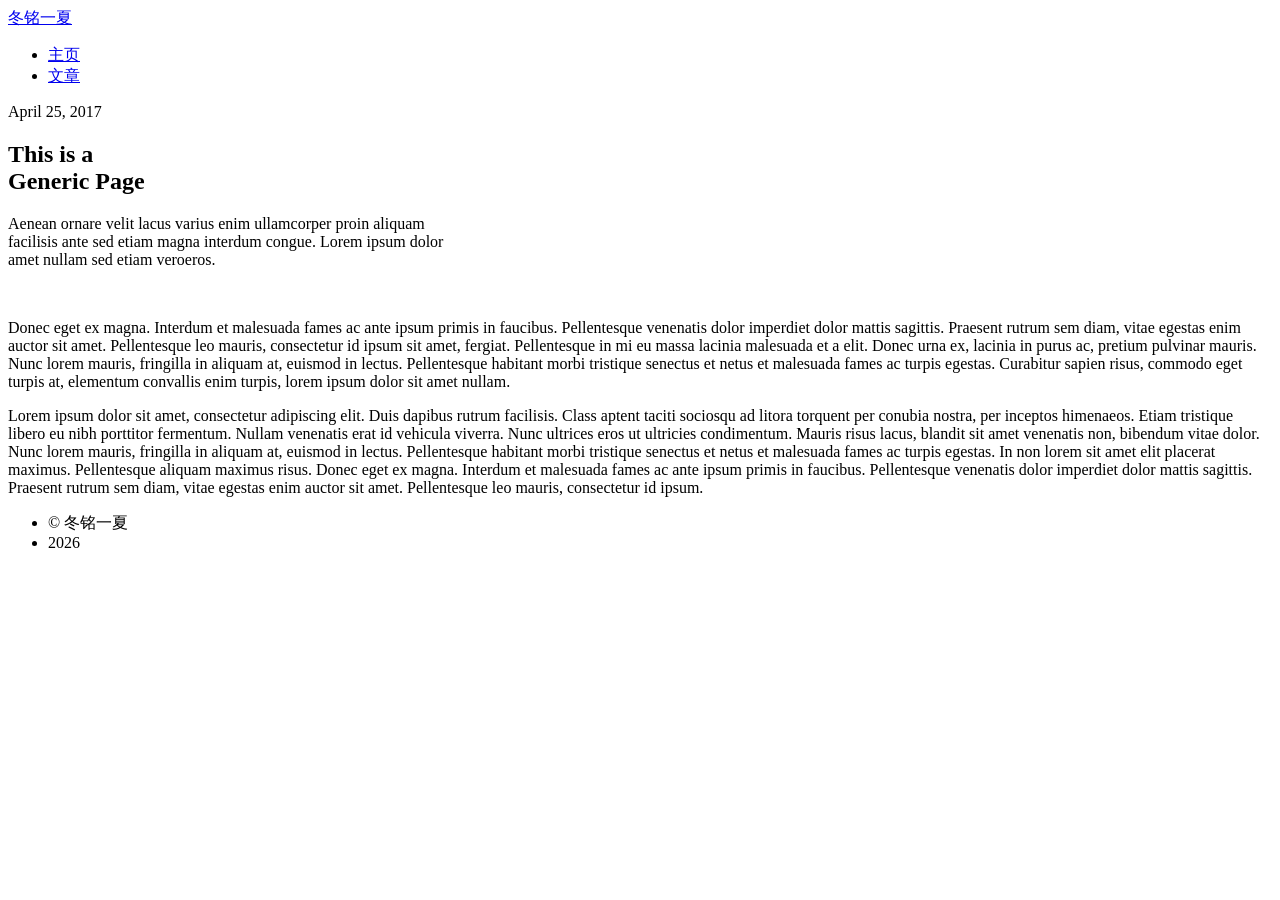
==== article.html @ 2c5b5fcd "Rename generic.html to article.html" ====
<!DOCTYPE HTML>
<!--
	Massively by HTML5 UP
	html5up.net | @ajlkn
	Free for personal and commercial use under the CCA 3.0 license (html5up.net/license)
-->
<html>
	<head>
		<title>文章</title>
		<meta charset="utf-8" />
		<meta name="viewport" content="width=device-width, initial-scale=1, user-scalable=no" />
		<link rel="stylesheet" href="assets/css/main.css" />
		<noscript><link rel="stylesheet" href="assets/css/noscript.css" /></noscript>
	</head>
	<body class="is-preload">

		<!-- Wrapper -->
			<div id="wrapper">

				<!-- Header -->
					<header id="header">
						<a href="index.html" class="logo">冬铭一夏</a>
					</header>

				<!-- Nav -->
					<nav id="nav">
						<ul class="links">
							<li><a href="index.html">主页</a></li>
							<li class="active"><a href="generic.html">文章</a></li>
					</nav>

				<!-- Main -->
					<div id="main">

						<!-- Post -->
							<section class="post">
								<header class="major">
									<span class="date">April 25, 2017</span>
									<h1>This is a<br />
									Generic Page</h1>
									<p>Aenean ornare velit lacus varius enim ullamcorper proin aliquam<br />
									facilisis ante sed etiam magna interdum congue. Lorem ipsum dolor<br />
									amet nullam sed etiam veroeros.</p>
								</header>
								<div class="image main"><img src="images/pic01.jpg" alt="" /></div>
								<p>Donec eget ex magna. Interdum et malesuada fames ac ante ipsum primis in faucibus. Pellentesque venenatis dolor imperdiet dolor mattis sagittis. Praesent rutrum sem diam, vitae egestas enim auctor sit amet. Pellentesque leo mauris, consectetur id ipsum sit amet, fergiat. Pellentesque in mi eu massa lacinia malesuada et a elit. Donec urna ex, lacinia in purus ac, pretium pulvinar mauris. Nunc lorem mauris, fringilla in aliquam at, euismod in lectus. Pellentesque habitant morbi tristique senectus et netus et malesuada fames ac turpis egestas. Curabitur sapien risus, commodo eget turpis at, elementum convallis enim turpis, lorem ipsum dolor sit amet nullam.</p>
								<p>Lorem ipsum dolor sit amet, consectetur adipiscing elit. Duis dapibus rutrum facilisis. Class aptent taciti sociosqu ad litora torquent per conubia nostra, per inceptos himenaeos. Etiam tristique libero eu nibh porttitor fermentum. Nullam venenatis erat id vehicula viverra. Nunc ultrices eros ut ultricies condimentum. Mauris risus lacus, blandit sit amet venenatis non, bibendum vitae dolor. Nunc lorem mauris, fringilla in aliquam at, euismod in lectus. Pellentesque habitant morbi tristique senectus et netus et malesuada fames ac turpis egestas. In non lorem sit amet elit placerat maximus. Pellentesque aliquam maximus risus. Donec eget ex magna. Interdum et malesuada fames ac ante ipsum primis in faucibus. Pellentesque venenatis dolor imperdiet dolor mattis sagittis. Praesent rutrum sem diam, vitae egestas enim auctor sit amet. Pellentesque leo mauris, consectetur id ipsum.</p>
							</section>

					</div>

				<!-- Copyright -->
					<div id="copyright">
						<ul><li>&copy; 冬铭一夏</li><li>2026</a></li></ul>
					</div>

			</div>

		<!-- Scripts -->
			<script src="assets/js/jquery.min.js"></script>
			<script src="assets/js/jquery.scrollex.min.js"></script>
			<script src="assets/js/jquery.scrolly.min.js"></script>
			<script src="assets/js/browser.min.js"></script>
			<script src="assets/js/breakpoints.min.js"></script>
			<script src="assets/js/util.js"></script>
			<script src="assets/js/main.js"></script>

	</body>
</html>
---- assets/css/main.css ----
@import url(fontawesome-all.min.css);
@import url("https://fonts.googleapis.com/css?family=Merriweather:300,700,300italic,700italic|Source+Sans+Pro:900");

/*
	Massively by HTML5 UP
	html5up.net | @ajlkn
	Free for personal and commercial use under the CCA 3.0 license (html5up.net/license)
*/

html, body, div, span, applet, object,
iframe, h1, h2, h3, h4, h5, h6, p, blockquote,
pre, a, abbr, acronym, address, big, cite,
code, del, dfn, em, img, ins, kbd, q, s, samp,
small, strike, strong, sub, sup, tt, var, b,
u, i, center, dl, dt, dd, ol, ul, li, fieldset,
form, label, legend, table, caption, tbody,
tfoot, thead, tr, th, td, article, aside,
canvas, details, embed, figure, figcaption,
footer, header, hgroup, menu, nav, output, ruby,
section, summary, time, mark, audio, video {
	margin: 0;
	padding: 0;
	border: 0;
	font-size: 100%;
	font: inherit;
	vertical-align: baseline;}

article, aside, details, figcaption, figure,
footer, header, hgroup, menu, nav, section {
	display: block;}

body {
	line-height: 1;
}

ol, ul {
	list-style: none;
}

blockquote, q {
	quotes: none;
}

	blockquote:before, blockquote:after, q:before, q:after {
		content: '';
		content: none;
	}

table {
	border-collapse: collapse;
	border-spacing: 0;
}

body {
	-webkit-text-size-adjust: none;
}

mark {
	background-color: transparent;
	color: inherit;
}

input::-moz-focus-inner {
	border: 0;
	padding: 0;
}

input, select, textarea {
	-moz-appearance: none;
	-webkit-appearance: none;
	-ms-appearance: none;
	appearance: none;
}

/* Basic */

	@-ms-viewport {
		width: device-width;
	}

	body {
		-ms-overflow-style: scrollbar;
	}

	@media screen and (max-width: 480px) {

		html, body {
			min-width: 320px;
		}

	}

	html {
		box-sizing: border-box;
	}

	*, *:before, *:after {
		box-sizing: inherit;
	}

	body {
		background-color: #1e252d;
	}

		body.is-preload *, body.is-preload *:before, body.is-preload *:after {
			-moz-animation: none !important;
			-webkit-animation: none !important;
			-ms-animation: none !important;
			animation: none !important;
			-moz-transition: none !important;
			-webkit-transition: none !important;
			-ms-transition: none !important;
			transition: none !important;
		}

/* Type */

	html {
		font-size: 16pt;
	}

		@media screen and (max-width: 1680px) {

			html {
				font-size: 12pt;
			}

		}

		@media screen and (max-width: 1280px) {

			html {
				font-size: 11pt;
			}

		}

		@media screen and (max-width: 360px) {

			html {
				font-size: 10pt;
			}

		}

	body {
		color: #212931;
	}

	body, input, select, textarea {
		font-family: "Merriweather", Georgia, serif;
		font-weight: 300;
		font-size: 1rem;
		line-height: 2.375;
	}

	a {
		-moz-transition: color 0.2s ease-in-out, background-color 0.2s ease-in-out, border-color 0.2s ease-in-out, box-shadow 0.2s ease-in-out;
		-webkit-transition: color 0.2s ease-in-out, background-color 0.2s ease-in-out, border-color 0.2s ease-in-out, box-shadow 0.2s ease-in-out;
		-ms-transition: color 0.2s ease-in-out, background-color 0.2s ease-in-out, border-color 0.2s ease-in-out, box-shadow 0.2s ease-in-out;
		transition: color 0.2s ease-in-out, background-color 0.2s ease-in-out, border-color 0.2s ease-in-out, box-shadow 0.2s ease-in-out;
		border-bottom: dotted 1px;
		text-decoration: none;
	}

		a:hover {
			border-bottom-color: transparent;
		}

	strong, b {
		font-weight: 600;
	}

	em, i {
		font-style: italic;
	}

	p {
		text-align: justify;
		margin: 0 0 2rem 0;
	}

	h1, h2, h3, h4, h5, h6 {
		font-family: "Source Sans Pro", Helvetica, sans-serif;
		font-weight: 900;
		line-height: 1.5;
		letter-spacing: 0.075em;
		text-transform: uppercase;
		margin: 0 0 1rem 0;
	}

		h1 a, h2 a, h3 a, h4 a, h5 a, h6 a {
			border-bottom: 0;
			color: inherit;
			text-decoration: none;
		}

	h1 {
		font-size: 4rem;
		line-height: 1.1;
		margin: 0 0 2rem 0;
	}

	h2 {
		font-size: 1.75rem;
		line-height: 1.3;
		margin: 0 0 1.5rem 0;
	}

	h3 {
		font-size: 1.25rem;
		margin: 0 0 1.5rem 0;
	}

	h4 {
		font-size: 1rem;
	}

	h5 {
		font-size: 0.9rem;
	}

	h6 {
		font-size: 0.8rem;
	}

	sub {
		font-size: 0.8rem;
		position: relative;
		top: 0.5rem;
	}

	sup {
		font-size: 0.8rem;
		position: relative;
		top: -0.5rem;
	}

	blockquote {
		border-left: solid 4px;
		font-style: italic;
		margin: 0 0 2rem 0;
		padding: 0.5rem 0 0.5rem 2rem;
	}

	code {
		border: solid 2px;
		font-family: "Courier New", monospace;
		font-size: 0.9rem;
		margin: 0 0.25rem;
		padding: 0.25rem 0.65rem;
	}

	pre {
		-webkit-overflow-scrolling: touch;
		font-family: "Courier New", monospace;
		font-size: 0.9rem;
		margin: 0 0 2rem 0;
	}

		pre code {
			display: block;
			line-height: 1.75;
			padding: 1rem 1.5rem;
			overflow-x: auto;
		}

	hr {
		border: 0;
		border-bottom: solid 2px;
		margin: 3rem 0;
	}

		hr.major {
			margin: 5rem 0;
		}

	.align-left {
		text-align: left;
	}

	.align-center {
		text-align: center;
	}

	.align-right {
		text-align: right;
	}

	input, select, textarea {
		color: #212931;
	}

	a {
		color: #212931;
		border-bottom-color: rgba(33, 41, 49, 0.5);
	}

		a:hover {
			border-bottom-color: transparent;
			color: #18bfef !important;
		}

	strong, b {
		color: #212931;
	}

	h1, h2, h3, h4, h5, h6 {
		color: #212931;
	}

	blockquote {
		border-left-color: #eeeeee;
	}

	code {
		background: rgba(220, 220, 220, 0.25);
		border-color: #eeeeee;
	}

	hr {
		border-bottom-color: #eeeeee;
	}

/* Row */

	.row {
		display: flex;
		flex-wrap: wrap;
		box-sizing: border-box;
		align-items: stretch;
	}

		.row > * {
			box-sizing: border-box;
		}

		.row.gtr-uniform > * > :last-child {
			margin-bottom: 0;
		}

		.row.aln-left {
			justify-content: flex-start;
		}

		.row.aln-center {
			justify-content: center;
		}

		.row.aln-right {
			justify-content: flex-end;
		}

		.row.aln-top {
			align-items: flex-start;
		}

		.row.aln-middle {
			align-items: center;
		}

		.row.aln-bottom {
			align-items: flex-end;
		}

		.row > .imp {
			order: -1;
		}

		.row > .col-1 {
			width: 8.33333%;
		}

		.row > .off-1 {
			margin-left: 8.33333%;
		}

		.row > .col-2 {
			width: 16.66667%;
		}

		.row > .off-2 {
			margin-left: 16.66667%;
		}

		.row > .col-3 {
			width: 25%;
		}

		.row > .off-3 {
			margin-left: 25%;
		}

		.row > .col-4 {
			width: 33.33333%;
		}

		.row > .off-4 {
			margin-left: 33.33333%;
		}

		.row > .col-5 {
			width: 41.66667%;
		}

		.row > .off-5 {
			margin-left: 41.66667%;
		}

		.row > .col-6 {
			width: 50%;
		}

		.row > .off-6 {
			margin-left: 50%;
		}

		.row > .col-7 {
			width: 58.33333%;
		}

		.row > .off-7 {
			margin-left: 58.33333%;
		}

		.row > .col-8 {
			width: 66.66667%;
		}

		.row > .off-8 {
			margin-left: 66.66667%;
		}

		.row > .col-9 {
			width: 75%;
		}

		.row > .off-9 {
			margin-left: 75%;
		}

		.row > .col-10 {
			width: 83.33333%;
		}

		.row > .off-10 {
			margin-left: 83.33333%;
		}

		.row > .col-11 {
			width: 91.66667%;
		}

		.row > .off-11 {
			margin-left: 91.66667%;
		}

		.row > .col-12 {
			width: 100%;
		}

		.row > .off-12 {
			margin-left: 100%;
		}

		.row.gtr-0 {
			margin-top: 0;
			margin-left: 0rem;
		}

			.row.gtr-0 > * {
				padding: 0 0 0 0rem;
			}

			.row.gtr-0.gtr-uniform {
				margin-top: 0rem;
			}

				.row.gtr-0.gtr-uniform > * {
					padding-top: 0rem;
				}

		.row.gtr-25 {
			margin-top: 0;
			margin-left: -0.375rem;
		}

			.row.gtr-25 > * {
				padding: 0 0 0 0.375rem;
			}

			.row.gtr-25.gtr-uniform {
				margin-top: -0.375rem;
			}

				.row.gtr-25.gtr-uniform > * {
					padding-top: 0.375rem;
				}

		.row.gtr-50 {
			margin-top: 0;
			margin-left: -0.75rem;
		}

			.row.gtr-50 > * {
				padding: 0 0 0 0.75rem;
			}

			.row.gtr-50.gtr-uniform {
				margin-top: -0.75rem;
			}

				.row.gtr-50.gtr-uniform > * {
					padding-top: 0.75rem;
				}

		.row {
			margin-top: 0;
			margin-left: -1.5rem;
		}

			.row > * {
				padding: 0 0 0 1.5rem;
			}

			.row.gtr-uniform {
				margin-top: -1.5rem;
			}

				.row.gtr-uniform > * {
					padding-top: 1.5rem;
				}

		.row.gtr-150 {
			margin-top: 0;
			margin-left: -2.25rem;
		}

			.row.gtr-150 > * {
				padding: 0 0 0 2.25rem;
			}

			.row.gtr-150.gtr-uniform {
				margin-top: -2.25rem;
			}

				.row.gtr-150.gtr-uniform > * {
					padding-top: 2.25rem;
				}

		.row.gtr-200 {
			margin-top: 0;
			margin-left: -3rem;
		}

			.row.gtr-200 > * {
				padding: 0 0 0 3rem;
			}

			.row.gtr-200.gtr-uniform {
				margin-top: -3rem;
			}

				.row.gtr-200.gtr-uniform > * {
					padding-top: 3rem;
				}

		@media screen and (max-width: 1680px) {

			.row {
				display: flex;
				flex-wrap: wrap;
				box-sizing: border-box;
				align-items: stretch;
			}

				.row > * {
					box-sizing: border-box;
				}

				.row.gtr-uniform > * > :last-child {
					margin-bottom: 0;
				}

				.row.aln-left {
					justify-content: flex-start;
				}

				.row.aln-center {
					justify-content: center;
				}

				.row.aln-right {
					justify-content: flex-end;
				}

				.row.aln-top {
					align-items: flex-start;
				}

				.row.aln-middle {
					align-items: center;
				}

				.row.aln-bottom {
					align-items: flex-end;
				}

				.row > .imp-xlarge {
					order: -1;
				}

				.row > .col-1-xlarge {
					width: 8.33333%;
				}

				.row > .off-1-xlarge {
					margin-left: 8.33333%;
				}

				.row > .col-2-xlarge {
					width: 16.66667%;
				}

				.row > .off-2-xlarge {
					margin-left: 16.66667%;
				}

				.row > .col-3-xlarge {
					width: 25%;
				}

				.row > .off-3-xlarge {
					margin-left: 25%;
				}

				.row > .col-4-xlarge {
					width: 33.33333%;
				}

				.row > .off-4-xlarge {
					margin-left: 33.33333%;
				}

				.row > .col-5-xlarge {
					width: 41.66667%;
				}

				.row > .off-5-xlarge {
					margin-left: 41.66667%;
				}

				.row > .col-6-xlarge {
					width: 50%;
				}

				.row > .off-6-xlarge {
					margin-left: 50%;
				}

				.row > .col-7-xlarge {
					width: 58.33333%;
				}

				.row > .off-7-xlarge {
					margin-left: 58.33333%;
				}

				.row > .col-8-xlarge {
					width: 66.66667%;
				}

				.row > .off-8-xlarge {
					margin-left: 66.66667%;
				}

				.row > .col-9-xlarge {
					width: 75%;
				}

				.row > .off-9-xlarge {
					margin-left: 75%;
				}

				.row > .col-10-xlarge {
					width: 83.33333%;
				}

				.row > .off-10-xlarge {
					margin-left: 83.33333%;
				}

				.row > .col-11-xlarge {
					width: 91.66667%;
				}

				.row > .off-11-xlarge {
					margin-left: 91.66667%;
				}

				.row > .col-12-xlarge {
					width: 100%;
				}

				.row > .off-12-xlarge {
					margin-left: 100%;
				}

				.row.gtr-0 {
					margin-top: 0;
					margin-left: 0rem;
				}

					.row.gtr-0 > * {
						padding: 0 0 0 0rem;
					}

					.row.gtr-0.gtr-uniform {
						margin-top: 0rem;
					}

						.row.gtr-0.gtr-uniform > * {
							padding-top: 0rem;
						}

				.row.gtr-25 {
					margin-top: 0;
					margin-left: -0.375rem;
				}

					.row.gtr-25 > * {
						padding: 0 0 0 0.375rem;
					}

					.row.gtr-25.gtr-uniform {
						margin-top: -0.375rem;
					}

						.row.gtr-25.gtr-uniform > * {
							padding-top: 0.375rem;
						}

				.row.gtr-50 {
					margin-top: 0;
					margin-left: -0.75rem;
				}

					.row.gtr-50 > * {
						padding: 0 0 0 0.75rem;
					}

					.row.gtr-50.gtr-uniform {
						margin-top: -0.75rem;
					}

						.row.gtr-50.gtr-uniform > * {
							padding-top: 0.75rem;
						}

				.row {
					margin-top: 0;
					margin-left: -1.5rem;
				}

					.row > * {
						padding: 0 0 0 1.5rem;
					}

					.row.gtr-uniform {
						margin-top: -1.5rem;
					}

						.row.gtr-uniform > * {
							padding-top: 1.5rem;
						}

				.row.gtr-150 {
					margin-top: 0;
					margin-left: -2.25rem;
				}

					.row.gtr-150 > * {
						padding: 0 0 0 2.25rem;
					}

					.row.gtr-150.gtr-uniform {
						margin-top: -2.25rem;
					}

						.row.gtr-150.gtr-uniform > * {
							padding-top: 2.25rem;
						}

				.row.gtr-200 {
					margin-top: 0;
					margin-left: -3rem;
				}

					.row.gtr-200 > * {
						padding: 0 0 0 3rem;
					}

					.row.gtr-200.gtr-uniform {
						margin-top: -3rem;
					}

						.row.gtr-200.gtr-uniform > * {
							padding-top: 3rem;
						}

		}

		@media screen and (max-width: 1280px) {

			.row {
				display: flex;
				flex-wrap: wrap;
				box-sizing: border-box;
				align-items: stretch;
			}

				.row > * {
					box-sizing: border-box;
				}

				.row.gtr-uniform > * > :last-child {
					margin-bottom: 0;
				}

				.row.aln-left {
					justify-content: flex-start;
				}

				.row.aln-center {
					justify-content: center;
				}

				.row.aln-right {
					justify-content: flex-end;
				}

				.row.aln-top {
					align-items: flex-start;
				}

				.row.aln-middle {
					align-items: center;
				}

				.row.aln-bottom {
					align-items: flex-end;
				}

				.row > .imp-large {
					order: -1;
				}

				.row > .col-1-large {
					width: 8.33333%;
				}

				.row > .off-1-large {
					margin-left: 8.33333%;
				}

				.row > .col-2-large {
					width: 16.66667%;
				}

				.row > .off-2-large {
					margin-left: 16.66667%;
				}

				.row > .col-3-large {
					width: 25%;
				}

				.row > .off-3-large {
					margin-left: 25%;
				}

				.row > .col-4-large {
					width: 33.33333%;
				}

				.row > .off-4-large {
					margin-left: 33.33333%;
				}

				.row > .col-5-large {
					width: 41.66667%;
				}

				.row > .off-5-large {
					margin-left: 41.66667%;
				}

				.row > .col-6-large {
					width: 50%;
				}

				.row > .off-6-large {
					margin-left: 50%;
				}

				.row > .col-7-large {
					width: 58.33333%;
				}

				.row > .off-7-large {
					margin-left: 58.33333%;
				}

				.row > .col-8-large {
					width: 66.66667%;
				}

				.row > .off-8-large {
					margin-left: 66.66667%;
				}

				.row > .col-9-large {
					width: 75%;
				}

				.row > .off-9-large {
					margin-left: 75%;
				}

				.row > .col-10-large {
					width: 83.33333%;
				}

				.row > .off-10-large {
					margin-left: 83.33333%;
				}

				.row > .col-11-large {
					width: 91.66667%;
				}

				.row > .off-11-large {
					margin-left: 91.66667%;
				}

				.row > .col-12-large {
					width: 100%;
				}

				.row > .off-12-large {
					margin-left: 100%;
				}

				.row.gtr-0 {
					margin-top: 0;
					margin-left: 0rem;
				}

					.row.gtr-0 > * {
						padding: 0 0 0 0rem;
					}

					.row.gtr-0.gtr-uniform {
						margin-top: 0rem;
					}

						.row.gtr-0.gtr-uniform > * {
							padding-top: 0rem;
						}

				.row.gtr-25 {
					margin-top: 0;
					margin-left: -0.375rem;
				}

					.row.gtr-25 > * {
						padding: 0 0 0 0.375rem;
					}

					.row.gtr-25.gtr-uniform {
						margin-top: -0.375rem;
					}

						.row.gtr-25.gtr-uniform > * {
							padding-top: 0.375rem;
						}

				.row.gtr-50 {
					margin-top: 0;
					margin-left: -0.75rem;
				}

					.row.gtr-50 > * {
						padding: 0 0 0 0.75rem;
					}

					.row.gtr-50.gtr-uniform {
						margin-top: -0.75rem;
					}

						.row.gtr-50.gtr-uniform > * {
							padding-top: 0.75rem;
						}

				.row {
					margin-top: 0;
					margin-left: -1.5rem;
				}

					.row > * {
						padding: 0 0 0 1.5rem;
					}

					.row.gtr-uniform {
						margin-top: -1.5rem;
					}

						.row.gtr-uniform > * {
							padding-top: 1.5rem;
						}

				.row.gtr-150 {
					margin-top: 0;
					margin-left: -2.25rem;
				}

					.row.gtr-150 > * {
						padding: 0 0 0 2.25rem;
					}

					.row.gtr-150.gtr-uniform {
						margin-top: -2.25rem;
					}

						.row.gtr-150.gtr-uniform > * {
							padding-top: 2.25rem;
						}

				.row.gtr-200 {
					margin-top: 0;
					margin-left: -3rem;
				}

					.row.gtr-200 > * {
						padding: 0 0 0 3rem;
					}

					.row.gtr-200.gtr-uniform {
						margin-top: -3rem;
					}

						.row.gtr-200.gtr-uniform > * {
							padding-top: 3rem;
						}

		}

		@media screen and (max-width: 980px) {

			.row {
				display: flex;
				flex-wrap: wrap;
				box-sizing: border-box;
				align-items: stretch;
			}

				.row > * {
					box-sizing: border-box;
				}

				.row.gtr-uniform > * > :last-child {
					margin-bottom: 0;
				}

				.row.aln-left {
					justify-content: flex-start;
				}

				.row.aln-center {
					justify-content: center;
				}

				.row.aln-right {
					justify-content: flex-end;
				}

				.row.aln-top {
					align-items: flex-start;
				}

				.row.aln-middle {
					align-items: center;
				}

				.row.aln-bottom {
					align-items: flex-end;
				}

				.row > .imp-medium {
					order: -1;
				}

				.row > .col-1-medium {
					width: 8.33333%;
				}

				.row > .off-1-medium {
					margin-left: 8.33333%;
				}

				.row > .col-2-medium {
					width: 16.66667%;
				}

				.row > .off-2-medium {
					margin-left: 16.66667%;
				}

				.row > .col-3-medium {
					width: 25%;
				}

				.row > .off-3-medium {
					margin-left: 25%;
				}

				.row > .col-4-medium {
					width: 33.33333%;
				}

				.row > .off-4-medium {
					margin-left: 33.33333%;
				}

				.row > .col-5-medium {
					width: 41.66667%;
				}

				.row > .off-5-medium {
					margin-left: 41.66667%;
				}

				.row > .col-6-medium {
					width: 50%;
				}

				.row > .off-6-medium {
					margin-left: 50%;
				}

				.row > .col-7-medium {
					width: 58.33333%;
				}

				.row > .off-7-medium {
					margin-left: 58.33333%;
				}

				.row > .col-8-medium {
					width: 66.66667%;
				}

				.row > .off-8-medium {
					margin-left: 66.66667%;
				}

				.row > .col-9-medium {
					width: 75%;
				}

				.row > .off-9-medium {
					margin-left: 75%;
				}

				.row > .col-10-medium {
					width: 83.33333%;
				}

				.row > .off-10-medium {
					margin-left: 83.33333%;
				}

				.row > .col-11-medium {
					width: 91.66667%;
				}

				.row > .off-11-medium {
					margin-left: 91.66667%;
				}

				.row > .col-12-medium {
					width: 100%;
				}

				.row > .off-12-medium {
					margin-left: 100%;
				}

				.row.gtr-0 {
					margin-top: 0;
					margin-left: 0rem;
				}

					.row.gtr-0 > * {
						padding: 0 0 0 0rem;
					}

					.row.gtr-0.gtr-uniform {
						margin-top: 0rem;
					}

						.row.gtr-0.gtr-uniform > * {
							padding-top: 0rem;
						}

				.row.gtr-25 {
					margin-top: 0;
					margin-left: -0.375rem;
				}

					.row.gtr-25 > * {
						padding: 0 0 0 0.375rem;
					}

					.row.gtr-25.gtr-uniform {
						margin-top: -0.375rem;
					}

						.row.gtr-25.gtr-uniform > * {
							padding-top: 0.375rem;
						}

				.row.gtr-50 {
					margin-top: 0;
					margin-left: -0.75rem;
				}

					.row.gtr-50 > * {
						padding: 0 0 0 0.75rem;
					}

					.row.gtr-50.gtr-uniform {
						margin-top: -0.75rem;
					}

						.row.gtr-50.gtr-uniform > * {
							padding-top: 0.75rem;
						}

				.row {
					margin-top: 0;
					margin-left: -1.5rem;
				}

					.row > * {
						padding: 0 0 0 1.5rem;
					}

					.row.gtr-uniform {
						margin-top: -1.5rem;
					}

						.row.gtr-uniform > * {
							padding-top: 1.5rem;
						}

				.row.gtr-150 {
					margin-top: 0;
					margin-left: -2.25rem;
				}

					.row.gtr-150 > * {
						padding: 0 0 0 2.25rem;
					}

					.row.gtr-150.gtr-uniform {
						margin-top: -2.25rem;
					}

						.row.gtr-150.gtr-uniform > * {
							padding-top: 2.25rem;
						}

				.row.gtr-200 {
					margin-top: 0;
					margin-left: -3rem;
				}

					.row.gtr-200 > * {
						padding: 0 0 0 3rem;
					}

					.row.gtr-200.gtr-uniform {
						margin-top: -3rem;
					}

						.row.gtr-200.gtr-uniform > * {
							padding-top: 3rem;
						}

		}

		@media screen and (max-width: 736px) {

			.row {
				display: flex;
				flex-wrap: wrap;
				box-sizing: border-box;
				align-items: stretch;
			}

				.row > * {
					box-sizing: border-box;
				}

				.row.gtr-uniform > * > :last-child {
					margin-bottom: 0;
				}

				.row.aln-left {
					justify-content: flex-start;
				}

				.row.aln-center {
					justify-content: center;
				}

				.row.aln-right {
					justify-content: flex-end;
				}

				.row.aln-top {
					align-items: flex-start;
				}

				.row.aln-middle {
					align-items: center;
				}

				.row.aln-bottom {
					align-items: flex-end;
				}

				.row > .imp-small {
					order: -1;
				}

				.row > .col-1-small {
					width: 8.33333%;
				}

				.row > .off-1-small {
					margin-left: 8.33333%;
				}

				.row > .col-2-small {
					width: 16.66667%;
				}

				.row > .off-2-small {
					margin-left: 16.66667%;
				}

				.row > .col-3-small {
					width: 25%;
				}

				.row > .off-3-small {
					margin-left: 25%;
				}

				.row > .col-4-small {
					width: 33.33333%;
				}

				.row > .off-4-small {
					margin-left: 33.33333%;
				}

				.row > .col-5-small {
					width: 41.66667%;
				}

				.row > .off-5-small {
					margin-left: 41.66667%;
				}

				.row > .col-6-small {
					width: 50%;
				}

				.row > .off-6-small {
					margin-left: 50%;
				}

				.row > .col-7-small {
					width: 58.33333%;
				}

				.row > .off-7-small {
					margin-left: 58.33333%;
				}

				.row > .col-8-small {
					width: 66.66667%;
				}

				.row > .off-8-small {
					margin-left: 66.66667%;
				}

				.row > .col-9-small {
					width: 75%;
				}

				.row > .off-9-small {
					margin-left: 75%;
				}

				.row > .col-10-small {
					width: 83.33333%;
				}

				.row > .off-10-small {
					margin-left: 83.33333%;
				}

				.row > .col-11-small {
					width: 91.66667%;
				}

				.row > .off-11-small {
					margin-left: 91.66667%;
				}

				.row > .col-12-small {
					width: 100%;
				}

				.row > .off-12-small {
					margin-left: 100%;
				}

				.row.gtr-0 {
					margin-top: 0;
					margin-left: 0rem;
				}

					.row.gtr-0 > * {
						padding: 0 0 0 0rem;
					}

					.row.gtr-0.gtr-uniform {
						margin-top: 0rem;
					}

						.row.gtr-0.gtr-uniform > * {
							padding-top: 0rem;
						}

				.row.gtr-25 {
					margin-top: 0;
					margin-left: -0.375rem;
				}

					.row.gtr-25 > * {
						padding: 0 0 0 0.375rem;
					}

					.row.gtr-25.gtr-uniform {
						margin-top: -0.375rem;
					}

						.row.gtr-25.gtr-uniform > * {
							padding-top: 0.375rem;
						}

				.row.gtr-50 {
					margin-top: 0;
					margin-left: -0.75rem;
				}

					.row.gtr-50 > * {
						padding: 0 0 0 0.75rem;
					}

					.row.gtr-50.gtr-uniform {
						margin-top: -0.75rem;
					}

						.row.gtr-50.gtr-uniform > * {
							padding-top: 0.75rem;
						}

				.row {
					margin-top: 0;
					margin-left: -1.5rem;
				}

					.row > * {
						padding: 0 0 0 1.5rem;
					}

					.row.gtr-uniform {
						margin-top: -1.5rem;
					}

						.row.gtr-uniform > * {
							padding-top: 1.5rem;
						}

				.row.gtr-150 {
					margin-top: 0;
					margin-left: -2.25rem;
				}

					.row.gtr-150 > * {
						padding: 0 0 0 2.25rem;
					}

					.row.gtr-150.gtr-uniform {
						margin-top: -2.25rem;
					}

						.row.gtr-150.gtr-uniform > * {
							padding-top: 2.25rem;
						}

				.row.gtr-200 {
					margin-top: 0;
					margin-left: -3rem;
				}

					.row.gtr-200 > * {
						padding: 0 0 0 3rem;
					}

					.row.gtr-200.gtr-uniform {
						margin-top: -3rem;
					}

						.row.gtr-200.gtr-uniform > * {
							padding-top: 3rem;
						}

		}

		@media screen and (max-width: 480px) {

			.row {
				display: flex;
				flex-wrap: wrap;
				box-sizing: border-box;
				align-items: stretch;
			}

				.row > * {
					box-sizing: border-box;
				}

				.row.gtr-uniform > * > :last-child {
					margin-bottom: 0;
				}

				.row.aln-left {
					justify-content: flex-start;
				}

				.row.aln-center {
					justify-content: center;
				}

				.row.aln-right {
					justify-content: flex-end;
				}

				.row.aln-top {
					align-items: flex-start;
				}

				.row.aln-middle {
					align-items: center;
				}

				.row.aln-bottom {
					align-items: flex-end;
				}

				.row > .imp-xsmall {
					order: -1;
				}

				.row > .col-1-xsmall {
					width: 8.33333%;
				}

				.row > .off-1-xsmall {
					margin-left: 8.33333%;
				}

				.row > .col-2-xsmall {
					width: 16.66667%;
				}

				.row > .off-2-xsmall {
					margin-left: 16.66667%;
				}

				.row > .col-3-xsmall {
					width: 25%;
				}

				.row > .off-3-xsmall {
					margin-left: 25%;
				}

				.row > .col-4-xsmall {
					width: 33.33333%;
				}

				.row > .off-4-xsmall {
					margin-left: 33.33333%;
				}

				.row > .col-5-xsmall {
					width: 41.66667%;
				}

				.row > .off-5-xsmall {
					margin-left: 41.66667%;
				}

				.row > .col-6-xsmall {
					width: 50%;
				}

				.row > .off-6-xsmall {
					margin-left: 50%;
				}

				.row > .col-7-xsmall {
					width: 58.33333%;
				}

				.row > .off-7-xsmall {
					margin-left: 58.33333%;
				}

				.row > .col-8-xsmall {
					width: 66.66667%;
				}

				.row > .off-8-xsmall {
					margin-left: 66.66667%;
				}

				.row > .col-9-xsmall {
					width: 75%;
				}

				.row > .off-9-xsmall {
					margin-left: 75%;
				}

				.row > .col-10-xsmall {
					width: 83.33333%;
				}

				.row > .off-10-xsmall {
					margin-left: 83.33333%;
				}

				.row > .col-11-xsmall {
					width: 91.66667%;
				}

				.row > .off-11-xsmall {
					margin-left: 91.66667%;
				}

				.row > .col-12-xsmall {
					width: 100%;
				}

				.row > .off-12-xsmall {
					margin-left: 100%;
				}

				.row.gtr-0 {
					margin-top: 0;
					margin-left: 0rem;
				}

					.row.gtr-0 > * {
						padding: 0 0 0 0rem;
					}

					.row.gtr-0.gtr-uniform {
						margin-top: 0rem;
					}

						.row.gtr-0.gtr-uniform > * {
							padding-top: 0rem;
						}

				.row.gtr-25 {
					margin-top: 0;
					margin-left: -0.375rem;
				}

					.row.gtr-25 > * {
						padding: 0 0 0 0.375rem;
					}

					.row.gtr-25.gtr-uniform {
						margin-top: -0.375rem;
					}

						.row.gtr-25.gtr-uniform > * {
							padding-top: 0.375rem;
						}

				.row.gtr-50 {
					margin-top: 0;
					margin-left: -0.75rem;
				}

					.row.gtr-50 > * {
						padding: 0 0 0 0.75rem;
					}

					.row.gtr-50.gtr-uniform {
						margin-top: -0.75rem;
					}

						.row.gtr-50.gtr-uniform > * {
							padding-top: 0.75rem;
						}

				.row {
					margin-top: 0;
					margin-left: -1.5rem;
				}

					.row > * {
						padding: 0 0 0 1.5rem;
					}

					.row.gtr-uniform {
						margin-top: -1.5rem;
					}

						.row.gtr-uniform > * {
							padding-top: 1.5rem;
						}

				.row.gtr-150 {
					margin-top: 0;
					margin-left: -2.25rem;
				}

					.row.gtr-150 > * {
						padding: 0 0 0 2.25rem;
					}

					.row.gtr-150.gtr-uniform {
						margin-top: -2.25rem;
					}

						.row.gtr-150.gtr-uniform > * {
							padding-top: 2.25rem;
						}

				.row.gtr-200 {
					margin-top: 0;
					margin-left: -3rem;
				}

					.row.gtr-200 > * {
						padding: 0 0 0 3rem;
					}

					.row.gtr-200.gtr-uniform {
						margin-top: -3rem;
					}

						.row.gtr-200.gtr-uniform > * {
							padding-top: 3rem;
						}

		}

		@media screen and (max-width: 360px) {

			.row {
				display: flex;
				flex-wrap: wrap;
				box-sizing: border-box;
				align-items: stretch;
			}

				.row > * {
					box-sizing: border-box;
				}

				.row.gtr-uniform > * > :last-child {
					margin-bottom: 0;
				}

				.row.aln-left {
					justify-content: flex-start;
				}

				.row.aln-center {
					justify-content: center;
				}

				.row.aln-right {
					justify-content: flex-end;
				}

				.row.aln-top {
					align-items: flex-start;
				}

				.row.aln-middle {
					align-items: center;
				}

				.row.aln-bottom {
					align-items: flex-end;
				}

				.row > .imp-xxsmall {
					order: -1;
				}

				.row > .col-1-xxsmall {
					width: 8.33333%;
				}

				.row > .off-1-xxsmall {
					margin-left: 8.33333%;
				}

				.row > .col-2-xxsmall {
					width: 16.66667%;
				}

				.row > .off-2-xxsmall {
					margin-left: 16.66667%;
				}

				.row > .col-3-xxsmall {
					width: 25%;
				}

				.row > .off-3-xxsmall {
					margin-left: 25%;
				}

				.row > .col-4-xxsmall {
					width: 33.33333%;
				}

				.row > .off-4-xxsmall {
					margin-left: 33.33333%;
				}

				.row > .col-5-xxsmall {
					width: 41.66667%;
				}

				.row > .off-5-xxsmall {
					margin-left: 41.66667%;
				}

				.row > .col-6-xxsmall {
					width: 50%;
				}

				.row > .off-6-xxsmall {
					margin-left: 50%;
				}

				.row > .col-7-xxsmall {
					width: 58.33333%;
				}

				.row > .off-7-xxsmall {
					margin-left: 58.33333%;
				}

				.row > .col-8-xxsmall {
					width: 66.66667%;
				}

				.row > .off-8-xxsmall {
					margin-left: 66.66667%;
				}

				.row > .col-9-xxsmall {
					width: 75%;
				}

				.row > .off-9-xxsmall {
					margin-left: 75%;
				}

				.row > .col-10-xxsmall {
					width: 83.33333%;
				}

				.row > .off-10-xxsmall {
					margin-left: 83.33333%;
				}

				.row > .col-11-xxsmall {
					width: 91.66667%;
				}

				.row > .off-11-xxsmall {
					margin-left: 91.66667%;
				}

				.row > .col-12-xxsmall {
					width: 100%;
				}

				.row > .off-12-xxsmall {
					margin-left: 100%;
				}

				.row.gtr-0 {
					margin-top: 0;
					margin-left: 0rem;
				}

					.row.gtr-0 > * {
						padding: 0 0 0 0rem;
					}

					.row.gtr-0.gtr-uniform {
						margin-top: 0rem;
					}

						.row.gtr-0.gtr-uniform > * {
							padding-top: 0rem;
						}

				.row.gtr-25 {
					margin-top: 0;
					margin-left: -0.375rem;
				}

					.row.gtr-25 > * {
						padding: 0 0 0 0.375rem;
					}

					.row.gtr-25.gtr-uniform {
						margin-top: -0.375rem;
					}

						.row.gtr-25.gtr-uniform > * {
							padding-top: 0.375rem;
						}

				.row.gtr-50 {
					margin-top: 0;
					margin-left: -0.75rem;
				}

					.row.gtr-50 > * {
						padding: 0 0 0 0.75rem;
					}

					.row.gtr-50.gtr-uniform {
						margin-top: -0.75rem;
					}

						.row.gtr-50.gtr-uniform > * {
							padding-top: 0.75rem;
						}

				.row {
					margin-top: 0;
					margin-left: -1.5rem;
				}

					.row > * {
						padding: 0 0 0 1.5rem;
					}

					.row.gtr-uniform {
						margin-top: -1.5rem;
					}

						.row.gtr-uniform > * {
							padding-top: 1.5rem;
						}

				.row.gtr-150 {
					margin-top: 0;
					margin-left: -2.25rem;
				}

					.row.gtr-150 > * {
						padding: 0 0 0 2.25rem;
					}

					.row.gtr-150.gtr-uniform {
						margin-top: -2.25rem;
					}

						.row.gtr-150.gtr-uniform > * {
							padding-top: 2.25rem;
						}

				.row.gtr-200 {
					margin-top: 0;
					margin-left: -3rem;
				}

					.row.gtr-200 > * {
						padding: 0 0 0 3rem;
					}

					.row.gtr-200.gtr-uniform {
						margin-top: -3rem;
					}

						.row.gtr-200.gtr-uniform > * {
							padding-top: 3rem;
						}

		}

/* Box */

	.box {
		border: solid 2px;
		margin-bottom: 2rem;
		padding: 1.5rem;
	}

		.box > :last-child,
		.box > :last-child > :last-child,
		.box > :last-child > :last-child > :last-child {
			margin-bottom: 0;
		}

		.box.alt {
			border: 0;
			border-radius: 0;
			padding: 0;
		}

	.box {
		border-color: #eeeeee;
	}

/* Button */

	input[type="submit"],
	input[type="reset"],
	input[type="button"],
	button,
	.button {
		-moz-appearance: none;
		-webkit-appearance: none;
		-ms-appearance: none;
		appearance: none;
		-moz-transition: background-color 0.2s ease-in-out, box-shadow 0.2s ease-in-out, color 0.2s ease-in-out;
		-webkit-transition: background-color 0.2s ease-in-out, box-shadow 0.2s ease-in-out, color 0.2s ease-in-out;
		-ms-transition: background-color 0.2s ease-in-out, box-shadow 0.2s ease-in-out, color 0.2s ease-in-out;
		transition: background-color 0.2s ease-in-out, box-shadow 0.2s ease-in-out, color 0.2s ease-in-out;
		border: 0;
		border-radius: 0;
		cursor: pointer;
		display: inline-block;
		font-family: "Source Sans Pro", Helvetica, sans-serif;
		font-size: 0.8rem;
		font-weight: 900;
		letter-spacing: 0.075em;
		height: 3rem;
		line-height: 3rem;
		padding: 0 2rem;
		text-align: center;
		text-decoration: none;
		text-transform: uppercase;
		white-space: nowrap;
	}

		input[type="submit"].icon:before,
		input[type="reset"].icon:before,
		input[type="button"].icon:before,
		button.icon:before,
		.button.icon:before {
			margin-right: 0.5rem;
		}

		input[type="submit"].icon.solo,
		input[type="reset"].icon.solo,
		input[type="button"].icon.solo,
		button.icon.solo,
		.button.icon.solo {
			position: relative;
			width: 4rem;
			height: 4rem;
			line-height: 4rem;
			border-radius: 4rem;
			text-indent: 4rem;
			overflow: hidden;
			padding: 0;
			white-space: nowrap;
		}

			input[type="submit"].icon.solo:before,
			input[type="reset"].icon.solo:before,
			input[type="button"].icon.solo:before,
			button.icon.solo:before,
			.button.icon.solo:before {
				position: absolute;
				display: block;
				top: 0;
				left: 0;
				width: inherit;
				height: inherit;
				line-height: inherit;
				font-size: 1.25rem;
				margin-right: 0;
				text-align: center;
				text-indent: 0;
			}

		input[type="submit"].fit,
		input[type="reset"].fit,
		input[type="button"].fit,
		button.fit,
		.button.fit {
			width: 100%;
		}

		input[type="submit"].small,
		input[type="reset"].small,
		input[type="button"].small,
		button.small,
		.button.small {
			font-size: 0.7rem;
			height: 2.5rem;
			line-height: 2.5rem;
			padding: 0 1.5rem;
		}

		input[type="submit"].large,
		input[type="reset"].large,
		input[type="button"].large,
		button.large,
		.button.large {
			font-size: 0.9rem;
			height: 3.5rem;
			line-height: 3.5rem;
			padding: 0 2.75rem;
		}

		@media screen and (max-width: 980px) {

			input[type="submit"],
			input[type="reset"],
			input[type="button"],
			button,
			.button {
				font-size: 0.9rem;
				height: 3.25rem;
				line-height: 3.25rem;
			}

				input[type="submit"].large,
				input[type="reset"].large,
				input[type="button"].large,
				button.large,
				.button.large {
					font-size: 1rem;
					height: 3.75rem;
					line-height: 3.75rem;
				}

		}

		input[type="submit"].disabled, input[type="submit"]:disabled,
		input[type="reset"].disabled,
		input[type="reset"]:disabled,
		input[type="button"].disabled,
		input[type="button"]:disabled,
		button.disabled,
		button:disabled,
		.button.disabled,
		.button:disabled {
			pointer-events: none;
			opacity: 0.25;
		}

	input[type="submit"],
	input[type="reset"],
	input[type="button"],
	button,
	.button {
		background-color: transparent;
		box-shadow: inset 0 0 0 2px #212931;
		color: #212931 !important;
	}

		input[type="submit"]:hover,
		input[type="reset"]:hover,
		input[type="button"]:hover,
		button:hover,
		.button:hover {
			box-shadow: inset 0 0 0 2px #18bfef;
			color: #18bfef !important;
		}

		input[type="submit"].primary,
		input[type="reset"].primary,
		input[type="button"].primary,
		button.primary,
		.button.primary {
			background-color: #212931;
			box-shadow: none;
			color: #ffffff !important;
		}

			input[type="submit"].primary:hover,
			input[type="reset"].primary:hover,
			input[type="button"].primary:hover,
			button.primary:hover,
			.button.primary:hover {
				background-color: #18bfef;
			}

/* Form */

	form {
		margin: 0 0 2rem 0;
	}

		form > :last-child {
			margin-bottom: 0;
		}

		form > .fields {
			display: -moz-flex;
			display: -webkit-flex;
			display: -ms-flex;
			display: flex;
			-moz-flex-wrap: wrap;
			-webkit-flex-wrap: wrap;
			-ms-flex-wrap: wrap;
			flex-wrap: wrap;
			width: calc(100% + 3rem);
			margin: -1.5rem 0 2rem -1.5rem;
		}

			form > .fields > .field {
				-moz-flex-grow: 0;
				-webkit-flex-grow: 0;
				-ms-flex-grow: 0;
				flex-grow: 0;
				-moz-flex-shrink: 0;
				-webkit-flex-shrink: 0;
				-ms-flex-shrink: 0;
				flex-shrink: 0;
				padding: 1.5rem 0 0 1.5rem;
				width: calc(100% - 1.5rem);
			}

				form > .fields > .field.half {
					width: calc(50% - 0.75rem);
				}

				form > .fields > .field.third {
					width: calc(100%/3 - 0.5rem);
				}

				form > .fields > .field.quarter {
					width: calc(25% - 0.375rem);
				}

		@media screen and (max-width: 480px) {

			form > .fields {
				width: calc(100% + 3rem);
				margin: -1.5rem 0 2rem -1.5rem;
			}

				form > .fields > .field {
					padding: 1.5rem 0 0 1.5rem;
					width: calc(100% - 1.5rem);
				}

					form > .fields > .field.half {
						width: calc(100% - 1.5rem);
					}

					form > .fields > .field.third {
						width: calc(100% - 1.5rem);
					}

					form > .fields > .field.quarter {
						width: calc(100% - 1.5rem);
					}

		}

	label {
		display: block;
		font-family: "Source Sans Pro", Helvetica, sans-serif;
		font-weight: 900;
		line-height: 1.5;
		letter-spacing: 0.075em;
		font-size: 0.8rem;
		text-transform: uppercase;
		margin: 0 0 0.75rem 0;
	}

		@media screen and (max-width: 980px) {

			label {
				font-size: 0.9rem;
			}

		}

	input[type="text"],
	input[type="password"],
	input[type="email"],
	select,
	textarea {
		-moz-appearance: none;
		-webkit-appearance: none;
		-ms-appearance: none;
		appearance: none;
		background: transparent;
		border-radius: 0;
		border: solid 2px;
		color: inherit;
		display: block;
		outline: 0;
		padding: 0 1rem;
		text-decoration: none;
		width: 100%;
	}

		input[type="text"]:invalid,
		input[type="password"]:invalid,
		input[type="email"]:invalid,
		select:invalid,
		textarea:invalid {
			box-shadow: none;
		}

	select {
		background-size: 1.25rem;
		background-repeat: no-repeat;
		background-position: calc(100% - 1rem) center;
		height: 3rem;
		padding-right: 3rem;
		text-overflow: ellipsis;
	}

		select:focus::-ms-value {
			background-color: transparent;
		}

		select::-ms-expand {
			display: none;
		}

	input[type="text"],
	input[type="password"],
	input[type="email"],
	select {
		height: 3rem;
	}

	textarea {
		padding: 0.75rem 1rem;
	}

	input[type="checkbox"],
	input[type="radio"] {
		-moz-appearance: none;
		-webkit-appearance: none;
		-ms-appearance: none;
		appearance: none;
		display: block;
		float: left;
		margin-right: -2rem;
		opacity: 0;
		width: 1rem;
		z-index: -1;
	}

		input[type="checkbox"] + label,
		input[type="radio"] + label {
			text-decoration: none;
			cursor: pointer;
			display: inline-block;
			font-size: 1rem;
			letter-spacing: 0;
			font-family: "Merriweather", Georgia, serif;
			text-transform: none;
			font-weight: 300;
			padding-left: 2.8rem;
			padding-right: 1rem;
			position: relative;
		}

			input[type="checkbox"] + label:before,
			input[type="radio"] + label:before {
				-moz-osx-font-smoothing: grayscale;
				-webkit-font-smoothing: antialiased;
				display: inline-block;
				font-style: normal;
				font-variant: normal;
				text-rendering: auto;
				line-height: 1;
				text-transform: none !important;
				font-family: 'Font Awesome 5 Free';
				font-weight: 900;
			}

			input[type="checkbox"] + label:before,
			input[type="radio"] + label:before {
				border-radius: 0;
				border: solid 2px;
				content: '';
				display: inline-block;
				font-size: 0.8rem;
				height: 1.8rem;
				left: 0;
				line-height: 1.65rem;
				position: absolute;
				text-align: center;
				top: -0.125rem;
				width: 1.8rem;
			}

		input[type="checkbox"]:checked + label:before,
		input[type="radio"]:checked + label:before {
			content: '\f00c';
		}

	input[type="checkbox"] + label:before {
		border-radius: 0;
	}

	input[type="radio"] + label:before {
		border-radius: 100%;
	}

	::-webkit-input-placeholder {
		opacity: 1.0;
	}

	:-moz-placeholder {
		opacity: 1.0;
	}

	::-moz-placeholder {
		opacity: 1.0;
	}

	:-ms-input-placeholder {
		opacity: 1.0;
	}

	label {
		color: #212931;
	}

	input[type="text"],
	input[type="password"],
	input[type="email"],
	select,
	textarea {
		border-color: #eeeeee;
	}

		input[type="text"]:focus,
		input[type="password"]:focus,
		input[type="email"]:focus,
		select:focus,
		textarea:focus {
			border-color: #18bfef;
		}

	select {
		background-image: url("data:image/svg+xml;charset=utf8,%3Csvg xmlns='http://www.w3.org/2000/svg' width='40' height='40' preserveAspectRatio='none' viewBox='0 0 40 40'%3E%3Cpath d='M9.4,12.3l10.4,10.4l10.4-10.4c0.2-0.2,0.5-0.4,0.9-0.4c0.3,0,0.6,0.1,0.9,0.4l3.3,3.3c0.2,0.2,0.4,0.5,0.4,0.9 c0,0.4-0.1,0.6-0.4,0.9L20.7,31.9c-0.2,0.2-0.5,0.4-0.9,0.4c-0.3,0-0.6-0.1-0.9-0.4L4.3,17.3c-0.2-0.2-0.4-0.5-0.4-0.9 c0-0.4,0.1-0.6,0.4-0.9l3.3-3.3c0.2-0.2,0.5-0.4,0.9-0.4S9.1,12.1,9.4,12.3z' fill='%23eeeeee' /%3E%3C/svg%3E");
	}

		select option {
			background-color: #ffffff;
			color: #212931;
		}

	.select-wrapper:before {
		color: #eeeeee;
	}

	input[type="checkbox"] + label,
	input[type="radio"] + label {
		color: #212931;
	}

		input[type="checkbox"] + label:before,
		input[type="radio"] + label:before {
			border-color: #eeeeee;
		}

	input[type="checkbox"]:checked + label:before,
	input[type="radio"]:checked + label:before {
		background-color: #212931;
		border-color: #212931;
		color: #ffffff;
	}

	input[type="checkbox"]:focus + label:before,
	input[type="radio"]:focus + label:before {
		border-color: #18bfef;
	}

	::-webkit-input-placeholder {
		color: #909498 !important;
	}

	:-moz-placeholder {
		color: #909498 !important;
	}

	::-moz-placeholder {
		color: #909498 !important;
	}

	:-ms-input-placeholder {
		color: #909498 !important;
	}

	.formerize-placeholder {
		color: #909498 !important;
	}

/* Icon */

	.icon {
		text-decoration: none;
		border-bottom: none;
		position: relative;
	}

		.icon:before {
			-moz-osx-font-smoothing: grayscale;
			-webkit-font-smoothing: antialiased;
			display: inline-block;
			font-style: normal;
			font-variant: normal;
			text-rendering: auto;
			line-height: 1;
			text-transform: none !important;
			font-family: 'Font Awesome 5 Free';
			font-weight: 400;
		}

		.icon > .label {
			display: none;
		}

		.icon:before {
			line-height: inherit;
		}

		.icon.solid:before {
			font-weight: 900;
		}

		.icon.brands:before {
			font-family: 'Font Awesome 5 Brands';
		}

/* Image */

	.image {
		border: 0;
		display: inline-block;
		position: relative;
	}

		.image img {
			display: block;
		}

		.image.left, .image.right {
			max-width: 40%;
		}

			.image.left img, .image.right img {
				width: 100%;
			}

		.image.left {
			float: left;
			margin: 0 2rem 2rem 0;
			top: 0.75rem;
		}

		.image.right {
			float: right;
			margin: 0 0 2rem 2rem;
			top: 0.75rem;
		}

		.image.fit {
			display: block;
			margin: 2.5rem 0;
			width: 100%;
		}

			.image.fit:first-child {
				margin-top: 0;
			}

			.image.fit img {
				width: 100%;
			}

		.image.main {
			display: block;
			margin: 4rem 0;
			width: 100%;
		}

			.image.main:first-child {
				margin-top: 0;
			}

			.image.main img {
				width: 100%;
			}

		@media screen and (max-width: 736px) {

			.image.fit {
				margin: 2rem 0;
			}

			.image.main {
				margin: 2rem 0;
			}

		}

	a.image {
		overflow: hidden;
	}

		a.image img {
			-moz-transition: -moz-transform 0.2s ease-out;
			-webkit-transition: -webkit-transform 0.2s ease-out;
			-ms-transition: -ms-transform 0.2s ease-out;
			transition: transform 0.2s ease-out;
		}

		a.image:hover img {
			-moz-transform: scale(1.05);
			-webkit-transform: scale(1.05);
			-ms-transform: scale(1.05);
			transform: scale(1.05);
		}

/* Actions */

	ul.actions {
		display: -moz-flex;
		display: -webkit-flex;
		display: -ms-flex;
		display: flex;
		cursor: default;
		list-style: none;
		margin-left: -1rem;
		padding-left: 0;
	}

		ul.actions li {
			padding: 0 0 0 1rem;
			vertical-align: middle;
		}

		ul.actions.special {
			-moz-justify-content: center;
			-webkit-justify-content: center;
			-ms-justify-content: center;
			justify-content: center;
			width: 100%;
			margin-left: 0;
		}

			ul.actions.special li:first-child {
				padding-left: 0;
			}

		ul.actions.stacked {
			-moz-flex-direction: column;
			-webkit-flex-direction: column;
			-ms-flex-direction: column;
			flex-direction: column;
			margin-left: 0;
		}

			ul.actions.stacked li {
				padding: 1.3rem 0 0 0;
			}

				ul.actions.stacked li:first-child {
					padding-top: 0;
				}

		ul.actions.fit {
			width: calc(100% + 1rem);
		}

			ul.actions.fit li {
				-moz-flex-grow: 1;
				-webkit-flex-grow: 1;
				-ms-flex-grow: 1;
				flex-grow: 1;
				-moz-flex-shrink: 1;
				-webkit-flex-shrink: 1;
				-ms-flex-shrink: 1;
				flex-shrink: 1;
				width: 100%;
			}

				ul.actions.fit li > * {
					width: 100%;
				}

			ul.actions.fit.stacked {
				width: 100%;
			}

		@media screen and (max-width: 480px) {

			ul.actions:not(.fixed) {
				-moz-flex-direction: column;
				-webkit-flex-direction: column;
				-ms-flex-direction: column;
				flex-direction: column;
				margin-left: 0;
				width: 100% !important;
			}

				ul.actions:not(.fixed) li {
					-moz-flex-grow: 1;
					-webkit-flex-grow: 1;
					-ms-flex-grow: 1;
					flex-grow: 1;
					-moz-flex-shrink: 1;
					-webkit-flex-shrink: 1;
					-ms-flex-shrink: 1;
					flex-shrink: 1;
					padding: 1rem 0 0 0;
					text-align: center;
					width: 100%;
				}

					ul.actions:not(.fixed) li > * {
						width: 100%;
					}

					ul.actions:not(.fixed) li:first-child {
						padding-top: 0;
					}

					ul.actions:not(.fixed) li input[type="submit"],
					ul.actions:not(.fixed) li input[type="reset"],
					ul.actions:not(.fixed) li input[type="button"],
					ul.actions:not(.fixed) li button,
					ul.actions:not(.fixed) li .button {
						width: 100%;
					}

						ul.actions:not(.fixed) li input[type="submit"].icon:before,
						ul.actions:not(.fixed) li input[type="reset"].icon:before,
						ul.actions:not(.fixed) li input[type="button"].icon:before,
						ul.actions:not(.fixed) li button.icon:before,
						ul.actions:not(.fixed) li .button.icon:before {
							margin-left: -0.5rem;
						}

		}

/* Icons */

	ul.icons {
		cursor: default;
		list-style: none;
		padding-left: 0;
	}

		ul.icons li {
			display: inline-block;
			padding: 0 0.5rem 0 0;
			vertical-align: middle;
		}

			ul.icons li:last-child {
				padding-right: 0;
			}

			ul.icons li .icon:before {
				width: 2.25rem;
				height: 2.25rem;
				line-height: 2.25rem;
				display: inline-block;
				text-align: center;
				border-radius: 100%;
				font-size: 1.25rem;
			}

		ul.icons.alt li .icon:before {
			-moz-transition: color 0.2s ease-in-out, background-color 0.2s ease-in-out, border-color 0.2s ease-in-out, box-shadow 0.2s ease-in-out;
			-webkit-transition: color 0.2s ease-in-out, background-color 0.2s ease-in-out, border-color 0.2s ease-in-out, box-shadow 0.2s ease-in-out;
			-ms-transition: color 0.2s ease-in-out, background-color 0.2s ease-in-out, border-color 0.2s ease-in-out, box-shadow 0.2s ease-in-out;
			transition: color 0.2s ease-in-out, background-color 0.2s ease-in-out, border-color 0.2s ease-in-out, box-shadow 0.2s ease-in-out;
			font-size: 1rem;
		}

/* List */

	ol {
		list-style: decimal;
		margin: 0 0 2rem 0;
		padding-left: 1.25rem;
	}

		ol li {
			padding-left: 0.25rem;
		}

	ul {
		list-style: disc;
		margin: 0 0 2rem 0;
		padding-left: 1rem;
	}

		ul li {
			padding-left: 0.5rem;
		}

		ul.divided {
			list-style: none;
			padding-left: 0;
		}

			ul.divided li {
				border-top: solid 1px;
				padding: 0.5rem 0;
			}

				ul.divided li:first-child {
					border-top: 0;
					padding-top: 0;
				}

	dl {
		margin: 0 0 2rem 0;
	}

		dl dt {
			display: block;
			font-weight: 600;
			margin: 0 0 1rem 0;
		}

		dl dd {
			margin-left: 2rem;
		}

	ul.divided li {
		border-top-color: #eeeeee;
	}

	ul.icons li a.icon:hover:before {
		color: #18bfef;
	}

	ul.icons.alt li .icon:before {
		box-shadow: inset 0 0 0 2px #eeeeee;
	}

	ul.icons.alt li a.icon:hover:before {
		box-shadow: inset 0 0 0 2px #18bfef;
	}

/* Section/Article */

	section.special, article.special {
		text-align: center;
	}

	header {
		cursor: default;
	}

		header > .date {
			display: block;
			font-size: 0.8rem;
			height: 1;
			margin: 0 0 1rem 0;
			position: relative;
		}

		header > p {
			font-style: italic;
		}

		header > h1 + p {
			font-size: 1.1rem;
			margin-top: -0.5rem;
			line-height: 2;
		}

		header > h2 + p {
			font-size: 1rem;
			margin-top: -0.75rem;
		}

		header > h3 + p {
			font-size: 0.9rem;
			margin-top: -0.75rem;
		}

		header > h4 + p {
			font-size: 0.8rem;
			margin-top: -0.75rem;
		}

		header.major {
			margin: 0 0 4rem 0;
			text-align: center;
		}

			header.major > :last-child {
				margin-bottom: 0;
			}

			header.major > p {
				margin-top: 0;
				text-align: center;
			}

			header.major > .date {
				font-size: 1rem;
				margin: 0 0 4rem 0;
			}

				header.major > .date:before, header.major > .date:after {
					content: '';
					display: block;
					position: absolute;
					top: 50%;
					width: calc(50% - 6rem);
					border-top: solid 2px;
				}

				header.major > .date:before {
					left: 0;
				}

				header.major > .date:after {
					right: 0;
				}

		@media screen and (max-width: 980px) {

			header br {
				display: none;
			}

		}

		@media screen and (max-width: 736px) {

			header.major {
				margin: 0 0 2rem 0;
			}

		}

	header.major .date:before, header.major .date:after {
		border-top-color: #eeeeee;
	}

/* Table */

	.table-wrapper {
		-webkit-overflow-scrolling: touch;
		overflow-x: auto;
	}

	table {
		margin: 0 0 2rem 0;
		width: 100%;
	}

		table tbody tr {
			border: solid 1px;
			border-left: 0;
			border-right: 0;
		}

		table td {
			padding: 0.75rem 0.75rem;
		}

		table th {
			font-family: "Source Sans Pro", Helvetica, sans-serif;
			font-size: 0.8rem;
			font-weight: 900;
			letter-spacing: 0.075em;
			line-height: 1.5;
			padding: 0 0.75rem 0.75rem 0.75rem;
			text-align: left;
			text-transform: uppercase;
		}

			@media screen and (max-width: 980px) {

				table th {
					font-size: 0.9rem;
				}

			}

		table thead {
			border-bottom: solid 2px;
		}

		table tfoot {
			border-top: solid 2px;
		}

		table.alt {
			border-collapse: separate;
		}

			table.alt tbody tr td {
				border: solid 1px;
				border-left-width: 0;
				border-top-width: 0;
			}

				table.alt tbody tr td:first-child {
					border-left-width: 1px;
				}

			table.alt tbody tr:first-child td {
				border-top-width: 1px;
			}

			table.alt thead {
				border-bottom: 0;
			}

			table.alt tfoot {
				border-top: 0;
			}

	table tbody tr {
		border-color: #eeeeee;
	}

		table tbody tr:nth-child(2n + 1) {
			background-color: rgba(220, 220, 220, 0.25);
		}

	table th {
		color: #212931;
	}

	table thead {
		border-bottom-color: #eeeeee;
	}

	table tfoot {
		border-top-color: #eeeeee;
	}

	table.alt tbody tr td {
		border-color: #eeeeee;
	}

/* Pagination */

	.pagination {
		display: -moz-inline-flex;
		display: -webkit-inline-flex;
		display: -ms-inline-flex;
		display: inline-flex;
		-moz-user-select: none;
		-webkit-user-select: none;
		-ms-user-select: none;
		user-select: none;
		cursor: default;
		list-style: none;
		margin: 0 0 2rem 2px;
		padding: 0;
	}

		.pagination a, .pagination span {
			-moz-transition: background-color 0.2s ease-in-out, border-color 0.2s ease-in-out, box-shadow 0.2s ease-in-out, color 0.2s ease-in-out;
			-webkit-transition: background-color 0.2s ease-in-out, border-color 0.2s ease-in-out, box-shadow 0.2s ease-in-out, color 0.2s ease-in-out;
			-ms-transition: background-color 0.2s ease-in-out, border-color 0.2s ease-in-out, box-shadow 0.2s ease-in-out, color 0.2s ease-in-out;
			transition: background-color 0.2s ease-in-out, border-color 0.2s ease-in-out, box-shadow 0.2s ease-in-out, color 0.2s ease-in-out;
			border: solid 2px;
			display: inline-block;
			font-family: "Source Sans Pro", Helvetica, sans-serif;
			font-size: 0.8rem;
			font-weight: 900;
			height: 3rem;
			letter-spacing: 0.075em;
			line-height: calc(3rem - 4px);
			margin-left: -2px;
			min-width: 3rem;
			position: relative;
			text-align: center;
			text-decoration: none;
			text-transform: uppercase;
		}

		.pagination .next, .pagination .previous {
			text-decoration: none;
			padding: 0 1.75rem;
		}

			.pagination .next:before, .pagination .previous:before {
				-moz-osx-font-smoothing: grayscale;
				-webkit-font-smoothing: antialiased;
				display: inline-block;
				font-style: normal;
				font-variant: normal;
				text-rendering: auto;
				line-height: 1;
				text-transform: none !important;
				font-family: 'Font Awesome 5 Free';
				font-weight: 900;
			}

			.pagination .next:before, .pagination .previous:before {
				display: inline-block;
				color: inherit !important;
				line-height: inherit;
			}

		.pagination .previous:before {
			content: '\f104';
			margin-right: 0.9375em;
		}

		.pagination .next:before {
			content: '\f105';
			float: right;
			margin-left: 0.9375em;
		}

		@media screen and (max-width: 980px) {

			.pagination a, .pagination span {
				font-size: 0.9rem;
			}

		}

		@media screen and (max-width: 480px) {

			.pagination .page, .pagination .extra {
				display: none;
			}

		}

	.pagination a, .pagination span {
		border-color: #eeeeee;
	}

	.pagination a {
		color: #212931 !important;
	}

		.pagination a:hover {
			color: #18bfef !important;
			border-color: #18bfef;
			z-index: 1;
		}

			.pagination a:hover + a,
			.pagination a:hover + span {
				border-left-color: #18bfef;
			}

		.pagination a.active {
			background-color: #eeeeee;
		}

	.pagination span {
		color: #eeeeee;
	}

/* Wrapper */

	#wrapper {
		-moz-transition: opacity 0.5s ease;
		-webkit-transition: opacity 0.5s ease;
		-ms-transition: opacity 0.5s ease;
		transition: opacity 0.5s ease;
		position: relative;
		z-index: 1;
		overflow: hidden;
	}

		#wrapper > .bg {
			position: absolute;
			top: 0;
			left: 0;
			width: 100%;
			height: 100%;
			background-color: #212931;
			background-image: url("../../images/overlay.png"), linear-gradient(0deg, rgba(0, 0, 0, 0.1), rgba(0, 0, 0, 0.1)), url("../../images/bg.jpg");
			background-size: auto,								auto,														100% auto;
			background-position: center,								center,														top center;
			background-repeat: repeat,								no-repeat,													no-repeat;
			background-attachment: scroll,								scroll,														scroll;
			z-index: -1;
		}

			#wrapper > .bg.fixed {
				position: fixed;
				width: 100vw;
				height: 100vh;
			}

		#wrapper.fade-in:before {
			pointer-events: none;
			-moz-transition: opacity 1s ease-in-out;
			-webkit-transition: opacity 1s ease-in-out;
			-ms-transition: opacity 1s ease-in-out;
			transition: opacity 1s ease-in-out;
			-moz-transition-delay: 0.75s;
			-webkit-transition-delay: 0.75s;
			-ms-transition-delay: 0.75s;
			transition-delay: 0.75s;
			background: #1e252d;
			content: '';
			display: block;
			height: 100%;
			left: 0;
			opacity: 0;
			position: fixed;
			top: 0;
			width: 100%;
		}

		body.is-preload #wrapper.fade-in:before {
			opacity: 1;
		}

		@media screen and (orientation: portrait) {

			#wrapper > .bg {
				background-size: auto,								auto,														auto 175%;
			}

		}

/* Intro */

	#intro {
		color: #ffffff;
		padding: 8rem 4rem 6rem 4rem ;
		-moz-align-items: center;
		-webkit-align-items: center;
		-ms-align-items: center;
		align-items: center;
		display: -moz-flex;
		display: -webkit-flex;
		display: -ms-flex;
		display: flex;
		-moz-flex-direction: column;
		-webkit-flex-direction: column;
		-ms-flex-direction: column;
		flex-direction: column;
		-moz-justify-content: -moz-flex-end;
		-webkit-justify-content: -webkit-flex-end;
		-ms-justify-content: -ms-flex-end;
		justify-content: flex-end;
		-moz-transition: opacity 1s ease, -moz-transform 1s ease;
		-webkit-transition: opacity 1s ease, -webkit-transform 1s ease;
		-ms-transition: opacity 1s ease, -ms-transform 1s ease;
		transition: opacity 1s ease, transform 1s ease;
		position: relative;
		cursor: default;
		text-align: center;
		z-index: 1;
		min-height: 100vh;
	}

		#intro input, #intro select, #intro textarea {
			color: #ffffff;
		}

		#intro a {
			color: #ffffff;
			border-bottom-color: rgba(255, 255, 255, 0.5);
		}

			#intro a:hover {
				border-bottom-color: transparent;
				color: #18bfef !important;
			}

		#intro strong, #intro b {
			color: #ffffff;
		}

		#intro h1, #intro h2, #intro h3, #intro h4, #intro h5, #intro h6 {
			color: #ffffff;
		}

		#intro blockquote {
			border-left-color: #ffffff;
		}

		#intro code {
			background: rgba(255, 255, 255, 0.075);
			border-color: #ffffff;
		}

		#intro hr {
			border-bottom-color: #ffffff;
		}

		#intro input[type="submit"],
		#intro input[type="reset"],
		#intro input[type="button"],
		#intro button,
		#intro .button {
			background-color: transparent;
			box-shadow: inset 0 0 0 2px #ffffff;
			color: #ffffff !important;
		}

			#intro input[type="submit"]:hover,
			#intro input[type="reset"]:hover,
			#intro input[type="button"]:hover,
			#intro button:hover,
			#intro .button:hover {
				box-shadow: inset 0 0 0 2px #18bfef;
				color: #18bfef !important;
			}

			#intro input[type="submit"].primary,
			#intro input[type="reset"].primary,
			#intro input[type="button"].primary,
			#intro button.primary,
			#intro .button.primary {
				background-color: #ffffff;
				box-shadow: none;
				color: #1e252d !important;
			}

				#intro input[type="submit"].primary:hover,
				#intro input[type="reset"].primary:hover,
				#intro input[type="button"].primary:hover,
				#intro button.primary:hover,
				#intro .button.primary:hover {
					background-color: #18bfef;
				}

		#intro h1 {
			font-size: 5rem;
			line-height: 1;
		}

		#intro p {
			font-size: 1.25rem;
			font-style: italic;
			margin-top: -0.25rem;
			text-align: center;
		}

		#intro + #header {
			margin-top: -20rem;
		}

			#intro + #header .logo {
				-moz-transform: translateY(2rem);
				-webkit-transform: translateY(2rem);
				-ms-transform: translateY(2rem);
				transform: translateY(2rem);
				opacity: 0;
				visibility: hidden;
			}

		#intro.hidden {
			pointer-events: none;
			-moz-transform: translateY(2rem);
			-webkit-transform: translateY(2rem);
			-ms-transform: translateY(2rem);
			transform: translateY(2rem);
			-moz-transition: opacity 0.5s ease, -moz-transform 0.5s ease, visibility 0.5s;
			-webkit-transition: opacity 0.5s ease, -webkit-transform 0.5s ease, visibility 0.5s;
			-ms-transition: opacity 0.5s ease, -ms-transform 0.5s ease, visibility 0.5s;
			transition: opacity 0.5s ease, transform 0.5s ease, visibility 0.5s;
			opacity: 0;
			visibility: hidden;
		}

			#intro.hidden + #header .logo {
				-moz-transform: translateY(0);
				-webkit-transform: translateY(0);
				-ms-transform: translateY(0);
				transform: translateY(0);
				opacity: 1;
				visibility: visible;
			}

		body.is-preload #intro {
			-moz-transform: translateY(2rem);
			-webkit-transform: translateY(2rem);
			-ms-transform: translateY(2rem);
			transform: translateY(2rem);
			opacity: 0;
		}

			body.is-preload #intro:not(.hidden) + #header + #nav {
				-moz-transform: translateY(4rem);
				-webkit-transform: translateY(4rem);
				-ms-transform: translateY(4rem);
				transform: translateY(4rem);
				opacity: 0;
			}

		@media screen and (max-width: 980px) {

			#intro {
				padding: 4rem 4rem 2rem 4rem ;
				min-height: 90vh;
			}

				#intro p br {
					display: none;
				}

				#intro + #header {
					margin-top: -14rem;
				}

		}

		@media screen and (max-width: 736px) {

			#intro {
				padding: 3rem 2rem 1rem 2rem ;
				min-height: 80vh;
			}

				#intro h1 {
					font-size: 3.25rem;
					line-height: 1.1;
					margin-bottom: 1rem;
				}

				#intro p {
					font-size: 1rem;
					margin-top: 0rem;
				}

				#intro .actions {
					display: none;
				}

		}

/* Header */

	#header {
		color: #ffffff;
		-moz-align-items: center;
		-webkit-align-items: center;
		-ms-align-items: center;
		align-items: center;
		display: -moz-flex;
		display: -webkit-flex;
		display: -ms-flex;
		display: flex;
		-moz-flex-direction: column;
		-webkit-flex-direction: column;
		-ms-flex-direction: column;
		flex-direction: column;
		-moz-justify-content: -moz-flex-end;
		-webkit-justify-content: -webkit-flex-end;
		-ms-justify-content: -ms-flex-end;
		justify-content: flex-end;
		pointer-events: none;
		-moz-user-select: none;
		-webkit-user-select: none;
		-ms-user-select: none;
		user-select: none;
		height: 20rem;
		padding-bottom: 8rem;
		position: relative;
		text-align: center;
		z-index: 2;
	}

		#header input, #header select, #header textarea {
			color: #ffffff;
		}

		#header a {
			color: #ffffff;
			border-bottom-color: rgba(255, 255, 255, 0.5);
		}

			#header a:hover {
				border-bottom-color: transparent;
				color: #18bfef !important;
			}

		#header strong, #header b {
			color: #ffffff;
		}

		#header h1, #header h2, #header h3, #header h4, #header h5, #header h6 {
			color: #ffffff;
		}

		#header blockquote {
			border-left-color: #ffffff;
		}

		#header code {
			background: rgba(255, 255, 255, 0.075);
			border-color: #ffffff;
		}

		#header hr {
			border-bottom-color: #ffffff;
		}

		#header .logo {
			-moz-transition: border-color 0.2s ease-in-out, color 0.2s ease-in-out, opacity 0.5s ease, -moz-transform 0.5s ease, visibility 0.5s;
			-webkit-transition: border-color 0.2s ease-in-out, color 0.2s ease-in-out, opacity 0.5s ease, -webkit-transform 0.5s ease, visibility 0.5s;
			-ms-transition: border-color 0.2s ease-in-out, color 0.2s ease-in-out, opacity 0.5s ease, -ms-transform 0.5s ease, visibility 0.5s;
			transition: border-color 0.2s ease-in-out, color 0.2s ease-in-out, opacity 0.5s ease, transform 0.5s ease, visibility 0.5s;
			pointer-events: auto;
			border-style: solid;
			border-color: #ffffff;
			border-width: 5px !important;
			font-family: "Source Sans Pro", Helvetica, sans-serif;
			font-size: 2.25rem;
			font-weight: 900;
			letter-spacing: 0.075em;
			line-height: 1;
			padding: 1rem 1.75rem;
			text-transform: uppercase;
			visibility: visible;
		}

			#header .logo:hover {
				border-color: #18bfef !important;
				color: #18bfef !important;
			}

		@media screen and (max-width: 980px) {

			#header {
				height: 14rem;
				padding-bottom: 4rem;
			}

		}

		@media screen and (max-width: 736px) {

			#header {
				padding-bottom: 3rem;
			}

				#header .logo {
					font-size: 1.75rem;
					border-width: 3px !important;
				}

		}

/* Nav */

	#nav {
		color: #ffffff;
		display: -moz-flex;
		display: -webkit-flex;
		display: -ms-flex;
		display: flex;
		-moz-transition: -moz-transform 1s ease, opacity 1s ease;
		-webkit-transition: -webkit-transform 1s ease, opacity 1s ease;
		-ms-transition: -ms-transform 1s ease, opacity 1s ease;
		transition: transform 1s ease, opacity 1s ease;
		background: rgba(255, 255, 255, 0.175);
		height: 4rem;
		line-height: 4rem;
		margin: -4rem auto 0 auto;
		overflow: hidden;
		padding: 0 2rem 0 0;
		position: relative;
		width: calc(100% - 4rem);
		max-width: 72rem;
		z-index: 2;
	}

		#nav ul.divided li {
			border-top-color: #ffffff;
		}

		#nav ul.icons li a.icon:hover:before {
			color: #18bfef;
		}

		#nav ul.icons.alt li .icon:before {
			box-shadow: inset 0 0 0 2px #ffffff;
		}

		#nav ul.icons.alt li a.icon:hover:before {
			box-shadow: inset 0 0 0 2px #18bfef;
		}

		#nav input, #nav select, #nav textarea {
			color: #ffffff;
		}

		#nav a {
			color: #ffffff;
			border-bottom-color: rgba(255, 255, 255, 0.5);
		}

			#nav a:hover {
				border-bottom-color: transparent;
				color: #18bfef !important;
			}

		#nav strong, #nav b {
			color: #ffffff;
		}

		#nav h1, #nav h2, #nav h3, #nav h4, #nav h5, #nav h6 {
			color: #ffffff;
		}

		#nav blockquote {
			border-left-color: #ffffff;
		}

		#nav code {
			background: rgba(255, 255, 255, 0.075);
			border-color: #ffffff;
		}

		#nav hr {
			border-bottom-color: #ffffff;
		}

		#nav ul.links {
			display: -moz-flex;
			display: -webkit-flex;
			display: -ms-flex;
			display: flex;
			-moz-flex-grow: 1;
			-webkit-flex-grow: 1;
			-ms-flex-grow: 1;
			flex-grow: 1;
			-moz-flex-shrink: 1;
			-webkit-flex-shrink: 1;
			-ms-flex-shrink: 1;
			flex-shrink: 1;
			font-family: "Source Sans Pro", Helvetica, sans-serif;
			font-weight: 900;
			letter-spacing: 0.075em;
			list-style: none;
			margin-bottom: 0;
			padding-left: 0;
			text-transform: uppercase;
		}

			#nav ul.links li {
				display: block;
				padding-left: 0;
			}

				#nav ul.links li a {
					-moz-transition: background-color 0.2s ease-in-out, color 0.2s ease-in-out;
					-webkit-transition: background-color 0.2s ease-in-out, color 0.2s ease-in-out;
					-ms-transition: background-color 0.2s ease-in-out, color 0.2s ease-in-out;
					transition: background-color 0.2s ease-in-out, color 0.2s ease-in-out;
					display: block;
					font-size: 0.8rem;
					outline: none;
					padding: 0 2rem;
				}

					#nav ul.links li a:hover {
						color: inherit !important;
						background-color: rgba(255, 255, 255, 0.1);
					}

				#nav ul.links li.active {
					background-color: #ffffff;
				}

					#nav ul.links li.active a {
						color: #1e252d;
					}

						#nav ul.links li.active a:hover {
							color: #18bfef !important;
						}

		#nav ul.icons {
			-moz-flex-grow: 0;
			-webkit-flex-grow: 0;
			-ms-flex-grow: 0;
			flex-grow: 0;
			-moz-flex-shrink: 0;
			-webkit-flex-shrink: 0;
			-ms-flex-shrink: 0;
			flex-shrink: 0;
			margin-bottom: 0;
		}

		@media screen and (max-width: 980px) {

			#nav {
				display: none;
			}

		}

/* Main */

	#main {
		background-color: #ffffff;
		position: relative;
		margin: 0 auto;
		width: calc(100% - 4rem);
		max-width: 72rem;
		z-index: 2;
	}

		#main > * {
			padding: 4rem 4rem 2rem 4rem ;
			border-top: solid 2px #eeeeee;
			margin: 0;
		}

			#main > *:first-child {
				border-top: 0;
			}

		#main > footer {
			text-align: center;
		}

		#main > .post {
			padding: 8rem 8rem 6rem 8rem ;
		}

			#main > .post header.major > .date {
				margin-top: -2rem;
			}

			#main > .post header.major > h1, #main > .post header.major h2 {
				font-size: 4rem;
				line-height: 1.1;
				margin: 0 0 2rem 0;
			}

			#main > .post.featured {
				text-align: center;
			}

			@media screen and (max-width: 1280px) {

				#main > .post {
					padding: 6rem 4rem 4rem 4rem ;
				}

			}

			@media screen and (max-width: 736px) {

				#main > .post {
					padding: 4rem 2rem 2rem 2rem ;
				}

					#main > .post header.major > .date {
						margin-top: -1rem;
						margin-bottom: 2rem;
					}

					#main > .post header.major > h1, #main > .post header.major h2 {
						font-size: 2.5rem;
						line-height: 1.2;
						margin: 0 0 1.5rem 0;
					}

			}

		#main > .posts {
			display: -moz-flex;
			display: -webkit-flex;
			display: -ms-flex;
			display: flex;
			-moz-flex-wrap: wrap;
			-webkit-flex-wrap: wrap;
			-ms-flex-wrap: wrap;
			flex-wrap: wrap;
			-moz-align-items: -moz-stretch;
			-webkit-align-items: -webkit-stretch;
			-ms-align-items: -ms-stretch;
			align-items: stretch;
			text-align: center;
			width: 100%;
			padding: 0;
		}

			#main > .posts > * {
				-moz-flex-shrink: 1;
				-webkit-flex-shrink: 1;
				-ms-flex-shrink: 1;
				flex-shrink: 1;
				-moz-flex-grow: 0;
				-webkit-flex-grow: 0;
				-ms-flex-grow: 0;
				flex-grow: 0;
			}

			#main > .posts > * {
				width: 50%;
			}

			#main > .posts > * {
				padding: 4rem;
				width: 50%;
			}

			#main > .posts > article {
				border-color: #eeeeee;
				border-left-width: 2px;
				border-style: solid;
				border-top-width: 2px;
				text-align: center;
			}

				#main > .posts > article > :last-child {
					margin-bottom: 0;
				}

				#main > .posts > article:nth-child(2n - 1) {
					border-left-width: 0;
				}

				#main > .posts > article:nth-child(-n + 2) {
					border-top-width: 0;
				}

			@media screen and (max-width: 980px) {

				#main > .posts > * {
					width: 50%;
				}

				#main > .posts > * {
					padding: 2.5rem;
					width: 50%;
				}

			}

			@media screen and (max-width: 736px) {

				#main > .posts > * {
					width: 100%;
				}

				#main > .posts > * {
					padding: 2rem;
					width: 100%;
				}

				#main > .posts > article:nth-child(2n - 1) {
					border-left-width: 2px;
				}

				#main > .posts > article:nth-child(-n + 2) {
					border-top-width: 2px;
				}

				#main > .posts > article:nth-child(n) {
					border-left-width: 0;
				}

				#main > .posts > article:nth-child(-n + 1) {
					border-top-width: 0;
				}

				#main > .posts > article .image {
					max-width: 25rem;
					margin-left: auto;
					margin-right: auto;
				}

			}

		@media screen and (max-width: 736px) {

			#main > * {
				padding: 2rem 2rem 0.1rem 2rem ;
			}

		}

		@media screen and (max-width: 480px) {

			#main {
				width: 100%;
			}

		}

/* Footer */

	#footer {
		color: #717981;
		display: -moz-flex;
		display: -webkit-flex;
		display: -ms-flex;
		display: flex;
		background-color: #f5f5f5;
		color: #909498;
		cursor: default;
		position: relative;
		margin: 0 auto;
		width: calc(100% - 4rem);
		max-width: 72rem;
		z-index: 2;
	}

		#footer input, #footer select, #footer textarea {
			color: #717981;
		}

		#footer a {
			color: #717981;
			border-bottom-color: rgba(113, 121, 129, 0.5);
		}

			#footer a:hover {
				border-bottom-color: transparent;
				color: #18bfef !important;
			}

		#footer strong, #footer b {
			color: #717981;
		}

		#footer h1, #footer h2, #footer h3, #footer h4, #footer h5, #footer h6 {
			color: #717981;
		}

		#footer blockquote {
			border-left-color: #e2e2e2;
		}

		#footer code {
			background: rgba(220, 220, 220, 0.5);
			border-color: #e2e2e2;
		}

		#footer hr {
			border-bottom-color: #e2e2e2;
		}

		#footer .box {
			border-color: #e2e2e2;
		}

		#footer input[type="submit"],
		#footer input[type="reset"],
		#footer input[type="button"],
		#footer button,
		#footer .button {
			background-color: transparent;
			box-shadow: inset 0 0 0 2px #717981;
			color: #717981 !important;
		}

			#footer input[type="submit"]:hover,
			#footer input[type="reset"]:hover,
			#footer input[type="button"]:hover,
			#footer button:hover,
			#footer .button:hover {
				box-shadow: inset 0 0 0 2px #18bfef;
				color: #18bfef !important;
			}

			#footer input[type="submit"].primary,
			#footer input[type="reset"].primary,
			#footer input[type="button"].primary,
			#footer button.primary,
			#footer .button.primary {
				background-color: #717981;
				box-shadow: none;
				color: #f5f5f5 !important;
			}

				#footer input[type="submit"].primary:hover,
				#footer input[type="reset"].primary:hover,
				#footer input[type="button"].primary:hover,
				#footer button.primary:hover,
				#footer .button.primary:hover {
					background-color: #18bfef;
				}

		#footer label {
			color: #717981;
		}

		#footer input[type="text"],
		#footer input[type="password"],
		#footer input[type="email"],
		#footer select,
		#footer textarea {
			border-color: #e2e2e2;
		}

			#footer input[type="text"]:focus,
			#footer input[type="password"]:focus,
			#footer input[type="email"]:focus,
			#footer select:focus,
			#footer textarea:focus {
				border-color: #18bfef;
			}

		#footer select {
			background-image: url("data:image/svg+xml;charset=utf8,%3Csvg xmlns='http://www.w3.org/2000/svg' width='40' height='40' preserveAspectRatio='none' viewBox='0 0 40 40'%3E%3Cpath d='M9.4,12.3l10.4,10.4l10.4-10.4c0.2-0.2,0.5-0.4,0.9-0.4c0.3,0,0.6,0.1,0.9,0.4l3.3,3.3c0.2,0.2,0.4,0.5,0.4,0.9 c0,0.4-0.1,0.6-0.4,0.9L20.7,31.9c-0.2,0.2-0.5,0.4-0.9,0.4c-0.3,0-0.6-0.1-0.9-0.4L4.3,17.3c-0.2-0.2-0.4-0.5-0.4-0.9 c0-0.4,0.1-0.6,0.4-0.9l3.3-3.3c0.2-0.2,0.5-0.4,0.9-0.4S9.1,12.1,9.4,12.3z' fill='%23e2e2e2' /%3E%3C/svg%3E");
		}

			#footer select option {
				background-color: #f5f5f5;
				color: #717981;
			}

		#footer .select-wrapper:before {
			color: #e2e2e2;
		}

		#footer input[type="checkbox"] + label,
		#footer input[type="radio"] + label {
			color: #717981;
		}

			#footer input[type="checkbox"] + label:before,
			#footer input[type="radio"] + label:before {
				border-color: #e2e2e2;
			}

		#footer input[type="checkbox"]:checked + label:before,
		#footer input[type="radio"]:checked + label:before {
			background-color: #717981;
			border-color: #717981;
			color: #f5f5f5;
		}

		#footer input[type="checkbox"]:focus + label:before,
		#footer input[type="radio"]:focus + label:before {
			border-color: #18bfef;
		}

		#footer ::-webkit-input-placeholder {
			color: #b3b7bb !important;
		}

		#footer :-moz-placeholder {
			color: #b3b7bb !important;
		}

		#footer ::-moz-placeholder {
			color: #b3b7bb !important;
		}

		#footer :-ms-input-placeholder {
			color: #b3b7bb !important;
		}

		#footer .formerize-placeholder {
			color: #b3b7bb !important;
		}

		#footer ul.divided li {
			border-top-color: #e2e2e2;
		}

		#footer ul.icons li a.icon:hover:before {
			color: #18bfef;
		}

		#footer ul.icons.alt li .icon:before {
			box-shadow: inset 0 0 0 2px #e2e2e2;
		}

		#footer ul.icons.alt li a.icon:hover:before {
			box-shadow: inset 0 0 0 2px #18bfef;
		}

		#footer header.major .date:before, #footer header.major .date:after {
			border-top-color: #e2e2e2;
		}

		#footer table tbody tr {
			border-color: #e2e2e2;
		}

			#footer table tbody tr:nth-child(2n + 1) {
				background-color: rgba(220, 220, 220, 0.5);
			}

		#footer table th {
			color: #717981;
		}

		#footer table thead {
			border-bottom-color: #e2e2e2;
		}

		#footer table tfoot {
			border-top-color: #e2e2e2;
		}

		#footer table.alt tbody tr td {
			border-color: #e2e2e2;
		}

		#footer .pagination a, #footer .pagination span {
			border-color: #e2e2e2;
		}

		#footer .pagination a {
			color: #717981 !important;
		}

			#footer .pagination a:hover {
				color: #18bfef !important;
				border-color: #18bfef;
				z-index: 1;
			}

				#footer .pagination a:hover + a,
				#footer .pagination a:hover + span {
					border-left-color: #18bfef;
				}

			#footer .pagination a.active {
				background-color: #e2e2e2;
			}

		#footer .pagination span {
			color: #e2e2e2;
		}

		#footer > section {
			-moz-flex-basis: 50%;
			-webkit-flex-basis: 50%;
			-ms-flex-basis: 50%;
			flex-basis: 50%;
			-moz-flex-grow: 1;
			-webkit-flex-grow: 1;
			-ms-flex-grow: 1;
			flex-grow: 1;
			-moz-flex-shrink: 1;
			-webkit-flex-shrink: 1;
			-ms-flex-shrink: 1;
			flex-shrink: 1;
			padding: 4rem 4rem 2rem 4rem ;
			border-left: solid 2px #e2e2e2;
		}

			#footer > section:first-child {
				border-left: 0;
			}

			#footer > section.split {
				display: -moz-flex;
				display: -webkit-flex;
				display: -ms-flex;
				display: flex;
				-moz-flex-direction: column;
				-webkit-flex-direction: column;
				-ms-flex-direction: column;
				flex-direction: column;
				padding: 0;
			}

				#footer > section.split > section {
					padding: 3rem 4rem 1rem 4rem ;
					border-top: solid 2px #e2e2e2;
				}

					#footer > section.split > section:first-child {
						padding: 5rem 4rem 1rem 4rem ;
						border-top: 0;
					}

					#footer > section.split > section:last-child {
						padding: 3rem 4rem 3rem 4rem ;
					}

				#footer > section.split.contact > section {
					display: -moz-flex;
					display: -webkit-flex;
					display: -ms-flex;
					display: flex;
					-moz-align-items: center;
					-webkit-align-items: center;
					-ms-align-items: center;
					align-items: center;
					padding: 3.15rem 4rem;
				}

					#footer > section.split.contact > section > * {
						margin-bottom: 0;
					}

					#footer > section.split.contact > section > :first-child {
						-moz-flex-shrink: 0;
						-webkit-flex-shrink: 0;
						-ms-flex-shrink: 0;
						flex-shrink: 0;
						-moz-flex-grow: 0;
						-webkit-flex-grow: 0;
						-ms-flex-grow: 0;
						flex-grow: 0;
						width: 6rem;
					}

					#footer > section.split.contact > section > :last-child {
						-moz-flex-shrink: 1;
						-webkit-flex-shrink: 1;
						-ms-flex-shrink: 1;
						flex-shrink: 1;
						-moz-flex-grow: 1;
						-webkit-flex-grow: 1;
						-ms-flex-grow: 1;
						flex-grow: 1;
					}

					#footer > section.split.contact > section:first-child {
						padding: 4rem 4rem 3rem 4rem;
					}

					#footer > section.split.contact > section:last-child {
						padding: 3rem 4rem 4rem 4rem;
					}

					#footer > section.split.contact > section.alt {
						-moz-align-items: -moz-flex-start;
						-webkit-align-items: -webkit-flex-start;
						-ms-align-items: -ms-flex-start;
						align-items: flex-start;
					}

						#footer > section.split.contact > section.alt > :last-child {
							margin-top: -0.325rem;
						}

		#footer form label,
		#footer h3,
		#footer p {
			font-size: 0.8rem;
		}

		@media screen and (max-width: 980px) {

			#footer {
				display: block;
			}

				#footer > section {
					border-top: solid 2px #e2e2e2;
				}

					#footer > section:first-child {
						border-top: 0;
					}

					#footer > section.split > section {
						padding: 4rem 4rem 2rem 4rem ;
					}

						#footer > section.split > section:first-child {
							padding: 4rem 4rem 2rem 4rem ;
						}

						#footer > section.split > section:last-child {
							padding: 4rem 4rem 2rem 4rem ;
						}

					#footer > section.split.contact > section {
						padding: 4rem;
					}

						#footer > section.split.contact > section:first-child {
							padding: 4rem;
						}

						#footer > section.split.contact > section:last-child {
							padding: 4rem;
						}

				#footer form label,
				#footer h3,
				#footer p {
					font-size: 0.9rem;
				}

		}

		@media screen and (max-width: 736px) {

			#footer > section {
				padding: 2rem 2rem 0.1rem 2rem ;
			}

				#footer > section.split > section {
					padding: 2rem 2rem 0.1rem 2rem ;
				}

					#footer > section.split > section:first-child {
						padding: 2rem 2rem 0.1rem 2rem ;
					}

					#footer > section.split > section:last-child {
						padding: 2rem 2rem 0.1rem 2rem ;
					}

				#footer > section.split.contact > section {
					padding: 2rem;
				}

					#footer > section.split.contact > section:first-child {
						padding: 2rem;
					}

					#footer > section.split.contact > section:last-child {
						padding: 2rem;
					}

		}

		@media screen and (max-width: 480px) {

			#footer {
				width: 100%;
			}

		}

	#copyright {
		color: #ffffff;
		position: relative;
		color: rgba(255, 255, 255, 0.25);
		cursor: default;
		font-family: "Source Sans Pro", Helvetica, sans-serif;
		font-size: 0.8rem;
		font-weight: 900;
		letter-spacing: 0.075em;
		line-height: 1.5;
		text-align: center;
		text-transform: uppercase;
		margin: 4rem auto 8rem auto;
		width: calc(100% - 4rem);
		max-width: 72rem;
		z-index: 2;
	}

		#copyright input, #copyright select, #copyright textarea {
			color: #ffffff;
		}

		#copyright a {
			color: #ffffff;
			border-bottom-color: rgba(255, 255, 255, 0.5);
		}

			#copyright a:hover {
				border-bottom-color: transparent;
				color: #18bfef !important;
			}

		#copyright strong, #copyright b {
			color: #ffffff;
		}

		#copyright h1, #copyright h2, #copyright h3, #copyright h4, #copyright h5, #copyright h6 {
			color: #ffffff;
		}

		#copyright blockquote {
			border-left-color: #ffffff;
		}

		#copyright code {
			background: rgba(255, 255, 255, 0.075);
			border-color: #ffffff;
		}

		#copyright hr {
			border-bottom-color: #ffffff;
		}

		#copyright a {
			color: inherit;
			border-bottom-color: inherit;
		}

		#copyright ul {
			list-style: none;
			margin: 0;
			padding-left: 0;
		}

			#copyright ul li {
				border-left: solid 2px;
				display: inline-block;
				line-height: 1;
				margin-left: 1rem;
				padding-left: 1rem;
			}

				#copyright ul li:first-child {
					border-left: 0;
					margin-left: 0;
					padding-left: 0;
				}

		@media screen and (max-width: 1280px) {

			#copyright {
				margin: 4rem auto;
			}

		}

		@media screen and (max-width: 480px) {

			#copyright ul li {
				border-left: 0;
				margin: 1rem 0 0 0;
				padding-left: 0;
				display: block;
			}

				#copyright ul li:first-child {
					margin-top: 0;
				}

		}

/* Nav Panel */

	#navPanelToggle {
		text-decoration: none;
		-moz-transition: color 0.2s ease-in-out, background-color 0.2s ease-in-out, box-shadow 0.2s ease-in-out;
		-webkit-transition: color 0.2s ease-in-out, background-color 0.2s ease-in-out, box-shadow 0.2s ease-in-out;
		-ms-transition: color 0.2s ease-in-out, background-color 0.2s ease-in-out, box-shadow 0.2s ease-in-out;
		transition: color 0.2s ease-in-out, background-color 0.2s ease-in-out, box-shadow 0.2s ease-in-out;
		display: none;
		position: fixed;
		top: 0.75rem;
		right: 0.75rem;
		border: 0;
		color: #ffffff;
		font-family: "Source Sans Pro", Helvetica, sans-serif;
		font-size: 0.9rem;
		font-weight: 900;
		letter-spacing: 0.075em;
		padding: 0.375rem 1.25rem;
		text-transform: uppercase;
		z-index: 10001;
	}

		#navPanelToggle:before {
			-moz-osx-font-smoothing: grayscale;
			-webkit-font-smoothing: antialiased;
			display: inline-block;
			font-style: normal;
			font-variant: normal;
			text-rendering: auto;
			line-height: 1;
			text-transform: none !important;
			font-family: 'Font Awesome 5 Free';
			font-weight: 900;
		}

		#navPanelToggle:before {
			content: '\f0c9';
			margin-right: 0.5rem;
		}

		#navPanelToggle.alt {
			background-color: rgba(255, 255, 255, 0.875);
			box-shadow: 0 0.125rem 0.75rem 0 rgba(30, 37, 45, 0.25);
			color: #212931;
		}

			#navPanelToggle.alt:hover {
				background-color: #ffffff;
			}

		@media screen and (max-width: 980px) {

			#navPanelToggle {
				display: block;
			}

		}

		@media screen and (max-width: 736px) {

			#navPanelToggle {
				font-size: 0.8rem;
				padding: 0.25rem 1rem;
			}

		}

	#navPanel {
		-moz-transform: translateX(20rem);
		-webkit-transform: translateX(20rem);
		-ms-transform: translateX(20rem);
		transform: translateX(20rem);
		-moz-transition: -moz-transform 0.5s ease, box-shadow 0.5s ease, visibility 0.5s;
		-webkit-transition: -webkit-transform 0.5s ease, box-shadow 0.5s ease, visibility 0.5s;
		-ms-transition: -ms-transform 0.5s ease, box-shadow 0.5s ease, visibility 0.5s;
		transition: transform 0.5s ease, box-shadow 0.5s ease, visibility 0.5s;
		display: none;
		-webkit-overflow-scrolling: touch;
		background: #ffffff;
		box-shadow: none;
		color: #212931;
		height: 100%;
		max-width: 80%;
		overflow-y: auto;
		padding: 3rem 2rem;
		position: fixed;
		right: 0;
		top: 0;
		visibility: hidden;
		width: 20rem;
		z-index: 10002;
	}

		#navPanel .links {
			list-style: none;
			padding-left: 0;
		}

			#navPanel .links li {
				border-top: solid 2px #eeeeee;
			}

				#navPanel .links li a {
					border-bottom: 0;
					display: block;
					font-family: "Source Sans Pro", Helvetica, sans-serif;
					font-size: 0.9rem;
					font-size: 0.9rem;
					font-weight: 900;
					letter-spacing: 0.075em;
					padding: 0.75rem 0;
					text-transform: uppercase;
				}

				#navPanel .links li:first-child {
					border-top: 0;
				}

		#navPanel .close {
			text-decoration: none;
			-moz-transition: color 0.2s ease-in-out;
			-webkit-transition: color 0.2s ease-in-out;
			-ms-transition: color 0.2s ease-in-out;
			transition: color 0.2s ease-in-out;
			-webkit-tap-highlight-color: rgba(0, 0, 0, 0);
			border: 0;
			color: #909498;
			cursor: pointer;
			display: block;
			height: 3.25rem;
			line-height: 3.25rem;
			padding-right: 1.25rem;
			position: absolute;
			right: 0;
			text-align: right;
			top: 0;
			vertical-align: middle;
			width: 7rem;
		}

			#navPanel .close:before {
				-moz-osx-font-smoothing: grayscale;
				-webkit-font-smoothing: antialiased;
				display: inline-block;
				font-style: normal;
				font-variant: normal;
				text-rendering: auto;
				line-height: 1;
				text-transform: none !important;
				font-family: 'Font Awesome 5 Free';
				font-weight: 900;
			}

			#navPanel .close:before {
				content: '\f00d';
				font-size: 1.25rem;
			}

			#navPanel .close:hover {
				color: #212931;
			}

			@media screen and (max-width: 736px) {

				#navPanel .close {
					height: 4rem;
					line-height: 4rem;
				}

			}

		@media screen and (max-width: 980px) {

			#navPanel {
				display: block;
			}

		}

		@media screen and (max-width: 736px) {

			#navPanel {
				padding: 2.5rem 1.75rem;
			}

		}

	@media screen and (max-width: 980px) {

		body.is-navPanel-visible #wrapper {
			opacity: 0.5;
		}

		body.is-navPanel-visible #navPanel {
			-moz-transform: translateX(0);
			-webkit-transform: translateX(0);
			-ms-transform: translateX(0);
			transform: translateX(0);
			box-shadow: 0 0 1.5rem 0 rgba(0, 0, 0, 0.2);
			visibility: visible;
		}

	}
---- assets/css/noscript.css ----
@import url(font-awesome.min.css);

/*
	Massively by HTML5 UP
	html5up.net | @ajlkn
	Free for personal and commercial use under the CCA 3.0 license (html5up.net/license)
*/

/* Wrapper */

	#wrapper {
		background-color: #212931;
		background-image: url("../../images/overlay.png"), linear-gradient(0deg, rgba(0, 0, 0, 0.1), rgba(0, 0, 0, 0.1)), url("../../images/bg.jpg");
		background-size: auto,								auto,														100% auto;
		background-position: center,								center,														top center;
		background-repeat: repeat,								no-repeat,													no-repeat;
		background-attachment: fixed,								fixed,														fixed;
	}

		#wrapper.fade-in:before {
			display: none;
		}

/* Intro */

	body.is-preload #intro {
		opacity: 1;
	}

		body.is-preload #intro:not(.hidden) + #header + #nav {
			-moz-transform: none;
			-webkit-transform: none;
			-ms-transform: none;
			transform: none;
			opacity: 1;
		}
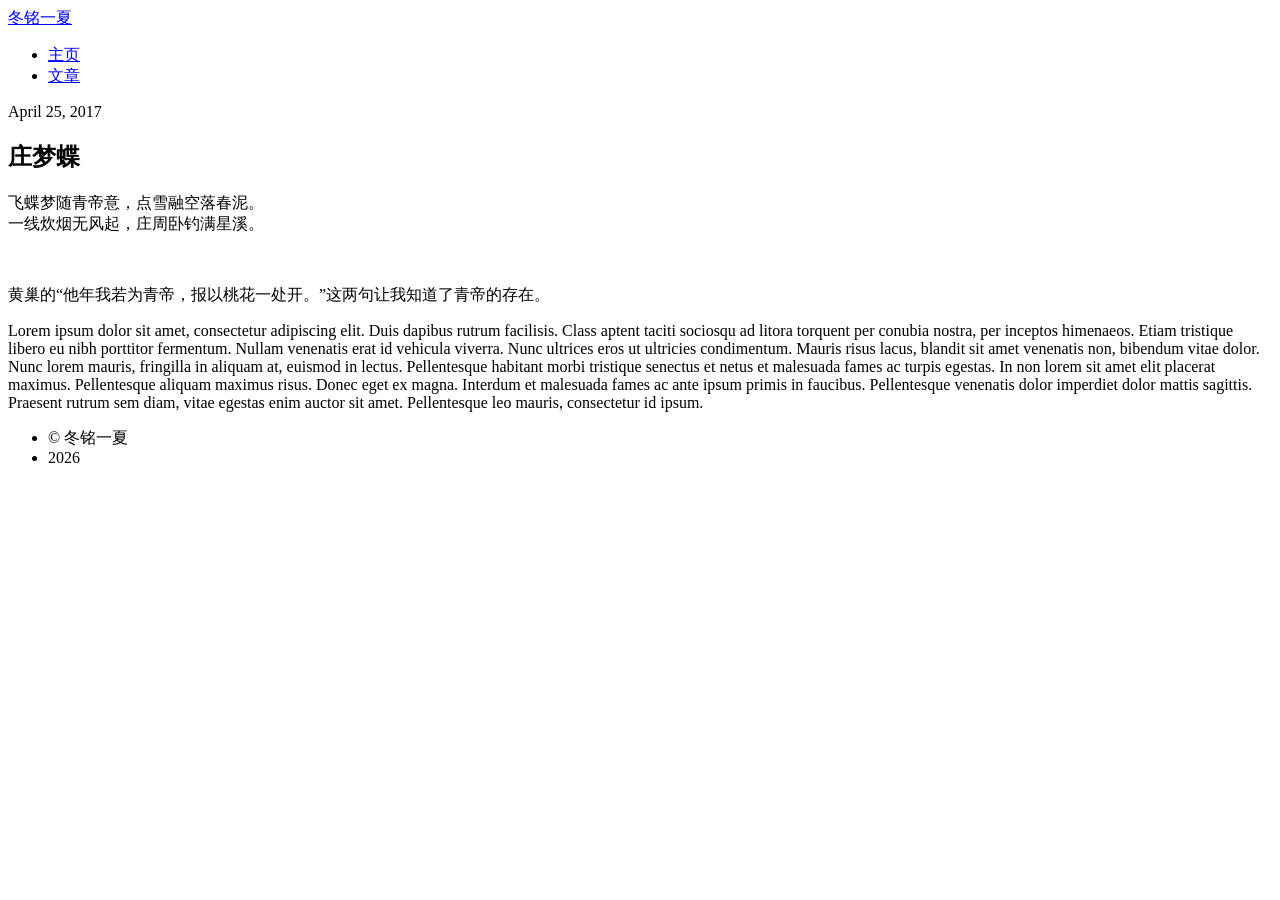
==== commit 677e6f32: "Update article.html" ====
--- a/article.html
+++ b/article.html
@@ -26,7 +26,7 @@
 					<nav id="nav">
 						<ul class="links">
 							<li><a href="index.html">主页</a></li>
-							<li class="active"><a href="generic.html">文章</a></li>
+							<li class="active"><a href="article.html">文章</a></li>
 					</nav>
 
 				<!-- Main -->
@@ -36,14 +36,11 @@
 							<section class="post">
 								<header class="major">
 									<span class="date">April 25, 2017</span>
-									<h1>This is a<br />
-									Generic Page</h1>
-									<p>Aenean ornare velit lacus varius enim ullamcorper proin aliquam<br />
-									facilisis ante sed etiam magna interdum congue. Lorem ipsum dolor<br />
-									amet nullam sed etiam veroeros.</p>
+									<h1>庄梦蝶</h1>
+									<p>飞蝶梦随青帝意，点雪融空落春泥。<br>一线炊烟无风起，庄周卧钓满星溪。 </p>
 								</header>
 								<div class="image main"><img src="images/pic01.jpg" alt="" /></div>
-								<p>Donec eget ex magna. Interdum et malesuada fames ac ante ipsum primis in faucibus. Pellentesque venenatis dolor imperdiet dolor mattis sagittis. Praesent rutrum sem diam, vitae egestas enim auctor sit amet. Pellentesque leo mauris, consectetur id ipsum sit amet, fergiat. Pellentesque in mi eu massa lacinia malesuada et a elit. Donec urna ex, lacinia in purus ac, pretium pulvinar mauris. Nunc lorem mauris, fringilla in aliquam at, euismod in lectus. Pellentesque habitant morbi tristique senectus et netus et malesuada fames ac turpis egestas. Curabitur sapien risus, commodo eget turpis at, elementum convallis enim turpis, lorem ipsum dolor sit amet nullam.</p>
+								<p>黄巢的“他年我若为青帝，报以桃花一处开。”这两句让我知道了青帝的存在。</p>
 								<p>Lorem ipsum dolor sit amet, consectetur adipiscing elit. Duis dapibus rutrum facilisis. Class aptent taciti sociosqu ad litora torquent per conubia nostra, per inceptos himenaeos. Etiam tristique libero eu nibh porttitor fermentum. Nullam venenatis erat id vehicula viverra. Nunc ultrices eros ut ultricies condimentum. Mauris risus lacus, blandit sit amet venenatis non, bibendum vitae dolor. Nunc lorem mauris, fringilla in aliquam at, euismod in lectus. Pellentesque habitant morbi tristique senectus et netus et malesuada fames ac turpis egestas. In non lorem sit amet elit placerat maximus. Pellentesque aliquam maximus risus. Donec eget ex magna. Interdum et malesuada fames ac ante ipsum primis in faucibus. Pellentesque venenatis dolor imperdiet dolor mattis sagittis. Praesent rutrum sem diam, vitae egestas enim auctor sit amet. Pellentesque leo mauris, consectetur id ipsum.</p>
 							</section>
 
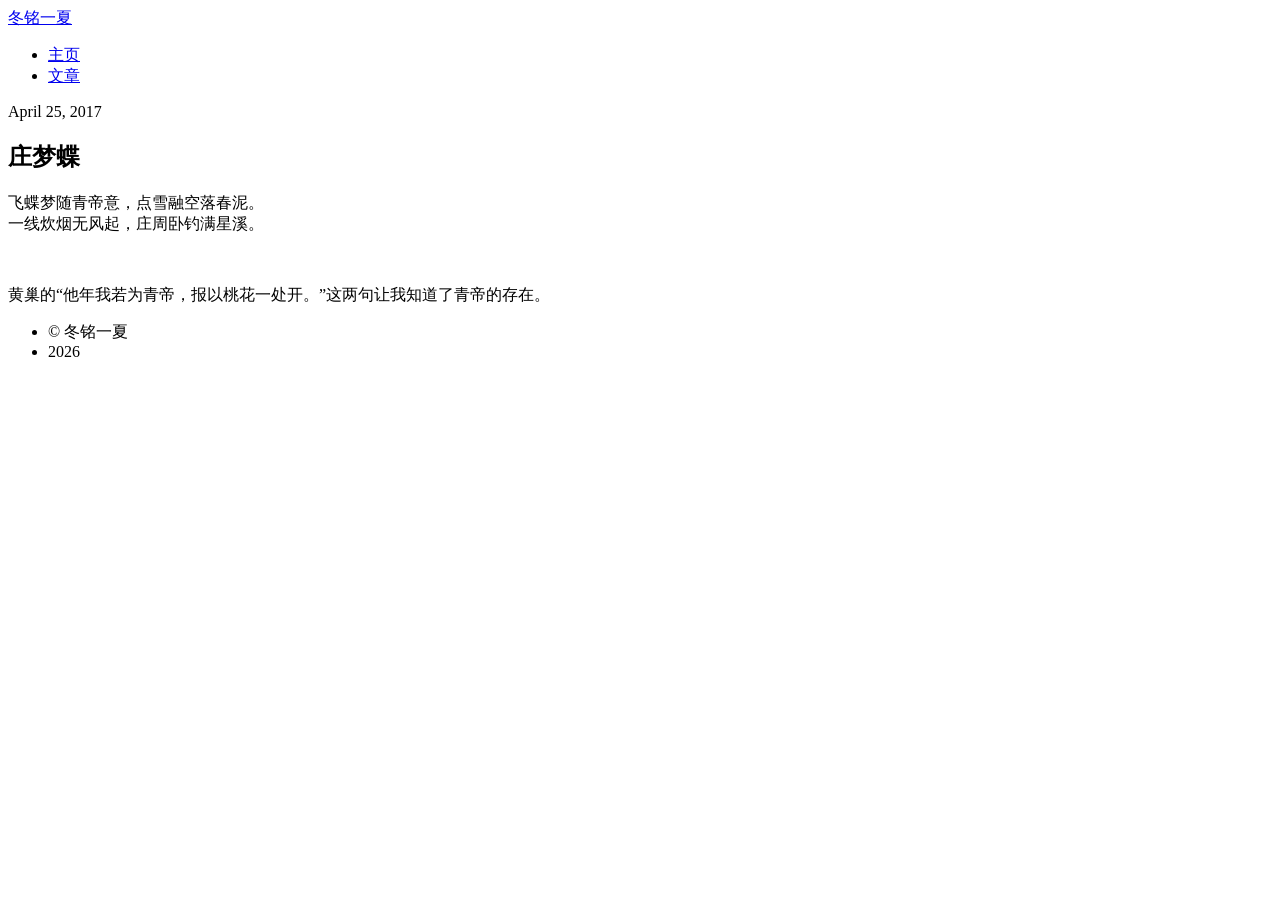
==== commit 9ccdfc06: "Update article.html" ====
--- a/article.html
+++ b/article.html
@@ -41,7 +41,6 @@
 								</header>
 								<div class="image main"><img src="images/pic01.jpg" alt="" /></div>
 								<p>黄巢的“他年我若为青帝，报以桃花一处开。”这两句让我知道了青帝的存在。</p>
-								<p>Lorem ipsum dolor sit amet, consectetur adipiscing elit. Duis dapibus rutrum facilisis. Class aptent taciti sociosqu ad litora torquent per conubia nostra, per inceptos himenaeos. Etiam tristique libero eu nibh porttitor fermentum. Nullam venenatis erat id vehicula viverra. Nunc ultrices eros ut ultricies condimentum. Mauris risus lacus, blandit sit amet venenatis non, bibendum vitae dolor. Nunc lorem mauris, fringilla in aliquam at, euismod in lectus. Pellentesque habitant morbi tristique senectus et netus et malesuada fames ac turpis egestas. In non lorem sit amet elit placerat maximus. Pellentesque aliquam maximus risus. Donec eget ex magna. Interdum et malesuada fames ac ante ipsum primis in faucibus. Pellentesque venenatis dolor imperdiet dolor mattis sagittis. Praesent rutrum sem diam, vitae egestas enim auctor sit amet. Pellentesque leo mauris, consectetur id ipsum.</p>
 							</section>
 
 					</div>
